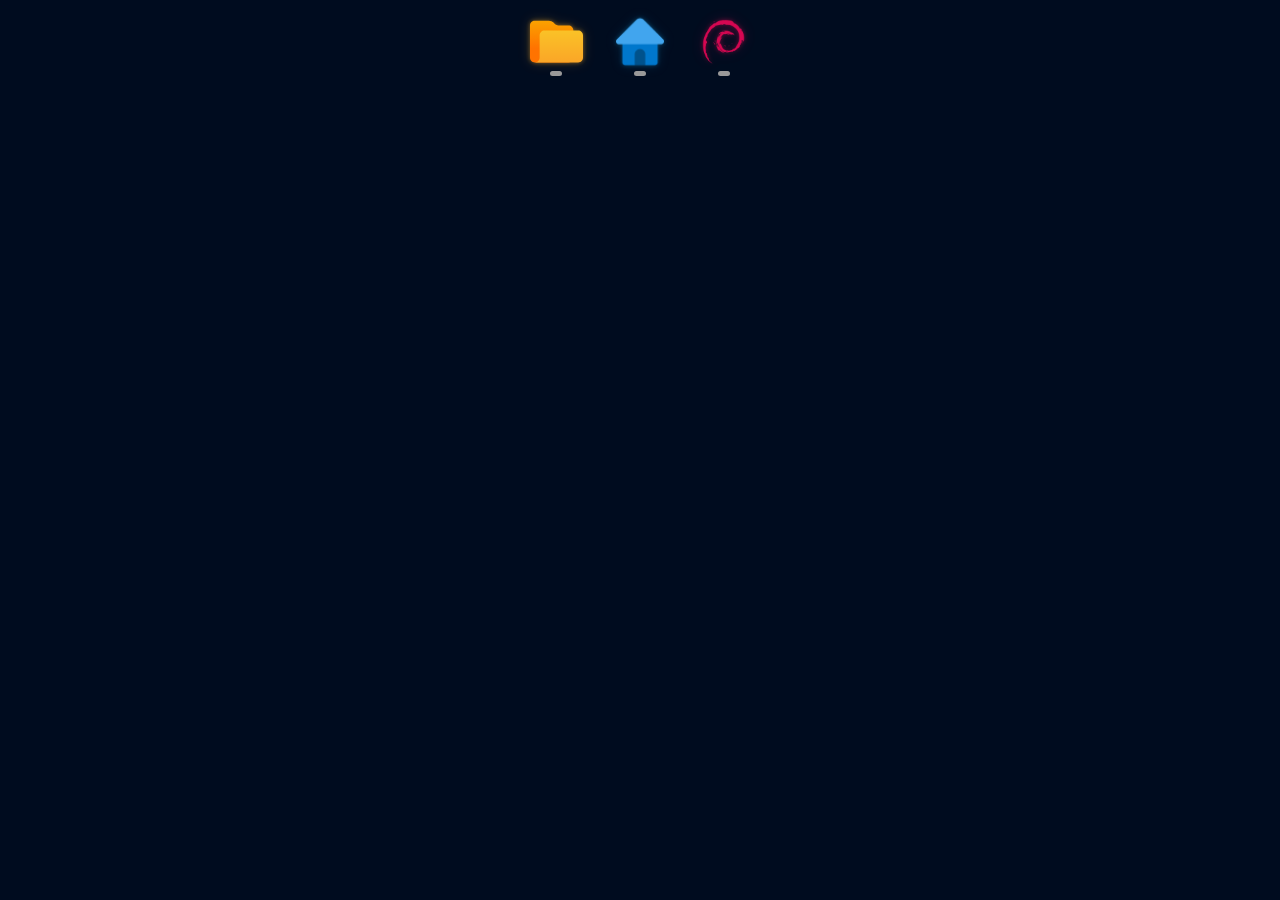
==== actual-inside.html @ 8923b077 "Update actual-inside.html" ====
<!DOCTYPE html>
<html lang="en">
<head>
  <link rel="icon" type="image/png" href="/favicon-96x96.png" sizes="96x96" />
  <link rel="icon" type="image/svg+xml" href="/favicon.svg" />
  <link rel="shortcut icon" href="/favicon.ico" />
  <link rel="apple-touch-icon" sizes="180x180" href="/apple-touch-icon.png" />
  <link rel="manifest" href="/site.webmanifest" />
  <meta charset="UTF-8" />
  <meta name="viewport" content="width=device-width, initial-scale=1.0" />
  <title>ehdude ~ Dashboard</title>
  <style>
    :root {
      --bg: #000c1f;
      --text: rgba(255, 255, 255, 0.85);
      --text-hover: #ffffff;
      --accent: #00d4ff;
      --dock-icon-size: 4.16em;
      --home-icon-size: 3.72em;
    }

    * {
      margin: 0;
      padding: 0;
      box-sizing: border-box;
    }

    html, body {
      height: 100%;
      background: var(--bg);
      overflow: hidden;
      font-family: "JetBrains Mono", "IBM Plex Mono", "SFMono-Regular", "Cascadia Mono", "Fira Code", monospace;
    }

    .stage {
      position: relative;
      width: 100vw;
      height: 100vh;
      background:
        linear-gradient(rgba(0, 12, 31, 0.2), rgba(0, 12, 31, 0.2)),
        url("blue-waves.webp") center center / cover no-repeat;
      display: flex;
      align-items: flex-start;
      justify-content: center;
      padding: 90px 24px 24px;
    }

    /* ══════════════════════════════════════════════════
       TOP BAR — all 3 icons in a centered row
    ══════════════════════════════════════════════════ */
    .top-bar {
      position: fixed;
      top: 8px;
      left: 0;
      right: 0;
      z-index: 1000;
      display: flex;
      align-items: center;
      justify-content: center;
      gap: 16px;
      pointer-events: none; /* let clicks pass through the bar itself */
    }

    /* every direct child of top-bar gets pointer-events back */
    .top-bar > * {
      pointer-events: auto;
    }

    /* ══════════════════════════════════════════════════
       SHARED DOCK BUTTON BASE
    ══════════════════════════════════════════════════ */
    .dock-btn {
      position: relative;
      display: flex;
      flex-direction: column;
      align-items: center;
      justify-content: center;
      width: 5.3em;
      height: 5.3em;
      border: none;
      cursor: pointer;
      border-radius: 0.4em;
      background: transparent;
      overflow: visible;
      font-size: 12.8px;
      padding: 0;
      flex-shrink: 0;
    }

    /* ══════════════════════════════════════════════════
       DOCK ICON BUTTONS — SVG replacements, one shared size
    ══════════════════════════════════════════════════ */
    .debian-shortcut {
      position: relative;
      display: flex;
      align-items: center;
      justify-content: center;
      width: 5.3em;
      height: 5.3em;
      border: none;
      cursor: pointer;
      padding: 0;
      border-radius: 0.4em;
      background: transparent;
      overflow: visible;
      font-size: 12.8px;
      flex-shrink: 0;
    }

    .dock-icon,
    .debian-stroke {
      width: var(--dock-icon-size);
      height: var(--dock-icon-size);
      display: block;
      object-fit: contain;
      pointer-events: none;
      user-select: none;
      transform: translateY(-0.02em);
    }

    .folder-icon {
      filter:
        drop-shadow(0 0 0.18em rgba(250, 172, 39, 0.45))
        drop-shadow(0 0 0.4em rgba(250, 172, 39, 0.2));
    }

    .home-icon {
      width: var(--home-icon-size);
      height: var(--home-icon-size);
      filter:
        drop-shadow(0 0 0.18em rgba(16, 122, 176, 0.45))
        drop-shadow(0 0 0.4em rgba(16, 122, 176, 0.2));
    }

    .debian-stroke {
      filter:
        drop-shadow(0 0 0.18em rgba(215, 10, 83, 0.45))
        drop-shadow(0 0 0.4em rgba(215, 10, 83, 0.2));
    }

    .folder-btn .active_line,
    .start-btn .active_line,
    .debian-active-line {
      position: absolute;
      bottom: 0;
      width: 0.9em;
      height: 0.4em;
      background-color: #999;
      border: none;
      border-radius: 1em;
      transition: all 0.15s linear;
    }

    .folder-btn:active .active_line,
    .folder-btn:focus .active_line {
      width: 2.3em;
      background-color: #fac227;
    }

    .start-btn:active .active_line,
    .start-btn:focus .active_line,
    .start-btn.menu-open .active_line {
      width: 2.3em;
      background-color: #107ab0;
    }

    .debian-shortcut:active .debian-active-line,
    .debian-shortcut:focus .debian-active-line {
      width: 2.3em;
      background-color: #d70a53;
    }

    .folder-btn:focus .dock-icon,
    .folder-btn:active .dock-icon,
    .start-btn:focus .dock-icon,
    .start-btn:active .dock-icon {
      animation: dock-icon-wow 1s forwards;
    }

    .debian-shortcut:focus .debian-stroke,
    .debian-shortcut:active .debian-stroke {
      animation: debian-wow 1s forwards;
    }

    @keyframes dock-icon-wow {
      20% { scale: 0.8; }
      30% { scale: 1; transform: translateY(-0.02em); }
      50% { transform: translateY(-6px); }
      65% { transform: translateY(4px); }
      80% { transform: translateY(-0.02em); }
      100% { scale: 1; }
    }

    @keyframes debian-wow {
      20% { scale: 0.8; }
      30% { scale: 1; transform: translateY(-0.02em); }
      50% { transform: translateY(-6px) rotate(-7deg); }
      65% { transform: translateY(4px) rotate(5deg); }
      80% { transform: translateY(-0.02em) rotate(0deg); }
      100% { scale: 1; }
    }

    /* ══════════════════════════════════════════════════
       START MENU POPUP
    ══════════════════════════════════════════════════ */
    .start-menu {
      width: min(680px, calc(100vw - 48px));
      height: min(820px, calc(100vh - 104px));
      background: #2b2b2b;
      border-radius: 0 0 16px 16px;
      box-shadow: 0 20px 60px rgba(0, 0, 0, 0.75), 0 0 0 1px rgba(255,255,255,0.06);
      border: none;
      overflow: hidden;
      display: flex;
      flex-direction: column;
      color: white;
      font-family: "Segoe UI", system-ui, sans-serif;
      z-index: 20;

      transform-origin: top center;
      transition:
        opacity 0.22s cubic-bezier(0.4, 0, 0.2, 1),
        transform 0.22s cubic-bezier(0.4, 0, 0.2, 1),
        visibility 0s linear 0s;
      opacity: 1;
      transform: scaleY(1) translateY(0);
      visibility: visible;
    }

    .start-menu.hidden {
      opacity: 0;
      transform: scaleY(0.96) translateY(-8px);
      visibility: hidden;
      transition:
        opacity 0.18s cubic-bezier(0.4, 0, 0.2, 1),
        transform 0.18s cubic-bezier(0.4, 0, 0.2, 1),
        visibility 0s linear 0.18s;
      pointer-events: none;
    }

    /* ─── Search bar ──────────────────────────────────────────────── */
    .search-bar {
      padding: 14px 24px;
      background: #2b2b2b;
      border-bottom: 1px solid rgba(255, 255, 255, 0.08);
      position: relative;
    }

    .search-bar-inner {
      position: relative;
      display: flex;
      align-items: center;
    }

    .search-icon {
      position: absolute;
      left: 16px;
      width: 22px;
      height: 22px;
      border-radius: 50%;
      background: #0067c0;
      display: flex;
      align-items: center;
      justify-content: center;
      z-index: 2;
      flex-shrink: 0;
      pointer-events: none;
    }

    .search-icon svg {
      width: 12px;
      height: 12px;
      fill: none;
      stroke: white;
      stroke-width: 2.2;
      stroke-linecap: round;
    }

    .search-bar input {
      width: 100%;
      padding: 11px 20px 11px 48px;
      border: 1px solid rgba(255,255,255,0.08);
      border-radius: 30px;
      background: rgba(255, 255, 255, 0.07);
      color: white;
      font-size: 14.5px;
      font-family: "Segoe UI", system-ui, sans-serif;
      transition: background 0.15s, border-color 0.15s;
    }

    .search-bar input::placeholder { color: rgba(255,255,255,0.45); }

    .search-bar input:focus {
      outline: none;
      background: rgba(255, 255, 255, 0.11);
      border-color: rgba(255,255,255,0.18);
    }

    /* ─── Content ─────────────────────────────────────────────────── */
    .content {
      flex: 1;
      padding: 24px 28px;
      overflow-y: auto;
      scrollbar-width: thin;
      scrollbar-color: rgba(255,255,255,0.15) transparent;
    }

    .content::-webkit-scrollbar { width: 4px; }
    .content::-webkit-scrollbar-track { background: transparent; }
    .content::-webkit-scrollbar-thumb { background: rgba(255,255,255,0.18); border-radius: 4px; }
    .content::-webkit-scrollbar-thumb:hover { background: rgba(255,255,255,0.28); }

    .pinned-header {
      display: flex;
      justify-content: space-between;
      align-items: center;
      margin-bottom: 18px;
      font-size: 14.5px;
      color: #e0e0e0;
    }

    .show-all { color: #0078d4; cursor: pointer; }

    .apps-grid {
      display: grid;
      grid-template-columns: repeat(6, 1fr);
      gap: 22px 16px;
    }

    .app-item {
      display: flex;
      flex-direction: column;
      align-items: center;
      gap: 8px;
      padding: 8px 6px;
      border-radius: 10px;
      cursor: pointer;
      transition: background 0.2s;
    }

    .app-item:hover,
    .app-item:focus-within {
      background: rgba(70, 80, 95, 0.3);
    }

    .app-icon {
      width: 56px;
      height: 56px;
      border-radius: 12px;
      display: flex;
      align-items: center;
      justify-content: center;
      font-size: 29px;
      box-shadow: 0 4px 12px rgba(0, 0, 0, 0.5);
    }

    .app-name {
      font-size: 13px;
      text-align: center;
      line-height: 1.3;
      color: #f0f0f0;
    }

    /* ─── Footer ──────────────────────────────────────────────────── */
    .footer {
      padding: 14px 24px;
      background: #222222;
      border-top: 1px solid rgba(255, 255, 255, 0.08);
      display: flex;
      align-items: center;
      gap: 16px;
    }

    .user {
      display: flex;
      align-items: center;
      gap: 12px;
      flex: 1;
      padding: 6px 8px;
      border-radius: 8px;
      cursor: pointer;
    }

    .user:hover { background: rgba(255, 255, 255, 0.1); }

    .user-avatar {
      width: 40px;
      height: 40px;
      background: #938a86;
      color: white;
      border-radius: 50%;
      display: flex;
      align-items: center;
      justify-content: center;
      font-size: 18px;
      font-weight: bold;
    }

    .power-btn {
      width: 44px;
      height: 44px;
      font-size: 24px;
      display: flex;
      align-items: center;
      justify-content: center;
      border-radius: 50%;
      cursor: pointer;
    }

    .power-btn:hover {
      background: rgba(244,208,198,0.1);
      color: #9c6454;
    }

    /* ══════════════════════════════════════════════════
       RESPONSIVE
    ══════════════════════════════════════════════════ */
    @media (max-width: 768px) {
      .stage {
        padding: 90px 14px 14px;
      }

      .top-bar {
        gap: 10px;
      }

      .start-menu {
        width: calc(100vw - 28px);
        height: calc(100vh - 90px);
      }

      .apps-grid {
        grid-template-columns: repeat(3, 1fr);
        gap: 18px 12px;
      }

      .content {
        padding: 20px 18px;
      }
    }

    /* very small screens — shrink icons slightly */
    @media (max-width: 380px) {
      .dock-btn,
      .debian-shortcut {
        font-size: 10.5px;
      }

      .top-bar {
        gap: 6px;
      }
    }
  </style>
</head>
<body>
  <main class="stage" aria-label="Dashboard navigation">

    <!-- ── TOP BAR: all 3 icons centered, evenly spaced ────────────── -->
    <div class="top-bar">

      <!-- Folder / File Explorer -->
      <button class="dock-btn folder-btn" type="button" aria-label="File Explorer">
        <img class="dock-icon folder-icon" src="folder-svgrepo-com.svg" alt="" aria-hidden="true" />
        <div class="active_line"></div>
      </button>

      <!-- Home / Start Menu toggle -->
      <button class="dock-btn start-btn" type="button" aria-label="Start Menu" id="startBtn" aria-expanded="false">
        <img class="dock-icon home-icon" src="home-icon.png" alt="" aria-hidden="true" />
        <div class="active_line"></div>
      </button>

      <!-- Debian -->
      <button class="debian-shortcut" type="button" aria-label="Debian">
        <img class="debian-stroke" src="debian-stroke.png" alt="" />
        <div class="debian-active-line"></div>
      </button>

    </div>

    <!-- ── POPUP (hidden by default, toggled by start-btn) ─────────── -->
    <div class="start-menu hidden" id="startMenu" aria-label="Floating start menu dashboard">
      <div class="search-bar">
        <div class="search-bar-inner">
          <div class="search-icon">
            <svg viewBox="0 0 14 14" xmlns="http://www.w3.org/2000/svg">
              <circle cx="5.5" cy="5.5" r="4"/>
              <line x1="8.5" y1="8.5" x2="12" y2="12"/>
            </svg>
          </div>
          <input type="text" placeholder="Search for wot?" />
        </div>
      </div>

      <div class="content">
        <div class="pinned-header">
          <strong>Pinned</strong>
          <span class="show-all">Show all apps →</span>
        </div>
        <div class="apps-grid" id="appsGrid"></div>
      </div>

      <div class="footer">
        <div class="user">
          <div class="user-avatar">🪳</div>
          <div>
            <strong>eh dude</strong><br />
            <small style="color:#bbb;">guns.lol/ehdude</small>
          </div>
        </div>
        <a style="text-decoration: none; color: inherit;" href="https://ping.ehdude.com">
          <div class="power-btn" aria-label="Power">🎔</div>
        </a>
      </div>
    </div>

  </main>

  <script>
    /* ── Apps grid ──────────────────────────────────────────────────── */
    const apps = [
      { name: "hotch potch", icon: "📜", color: "#2b579a", url: "https://mr-hotch-potch.vercel.app" },
      { name: "add to dictionary",       icon: "🔏", color: "#217346", url: "https://add-to-dictionary-sucktoes.vercel.app"  }
    ];

    const grid = document.getElementById("appsGrid");

    apps.forEach((app) => {
      const item = document.createElement("div");
      item.className = "app-item";
      item.style.cursor = "pointer";
      item.addEventListener("click", () => { window.location.href = app.url; });

      const icon = document.createElement("div");
      icon.className = "app-icon";
      icon.style.background = app.color;
      icon.textContent = app.icon;

      const name = document.createElement("div");
      name.className = "app-name";
      name.textContent = app.name;

      item.append(icon, name);
      grid.appendChild(item);
    });

    /* ── Start menu toggle ──────────────────────────────────────────── */
    const startBtn  = document.getElementById("startBtn");
    const startMenu = document.getElementById("startMenu");

    startBtn.addEventListener("click", () => {
      const isHidden = startMenu.classList.toggle("hidden");
      startBtn.classList.toggle("menu-open", !isHidden);
      startBtn.setAttribute("aria-expanded", String(!isHidden));
    });

    document.addEventListener("click", (e) => {
      if (!startMenu.contains(e.target) && !startBtn.contains(e.target)) {
        startMenu.classList.add("hidden");
        startBtn.classList.remove("menu-open");
        startBtn.setAttribute("aria-expanded", "false");
      }
    });

    document.addEventListener("keydown", (e) => {
      if (e.key === "Escape") {
        startMenu.classList.add("hidden");
        startBtn.classList.remove("menu-open");
        startBtn.setAttribute("aria-expanded", "false");
      }
    });
  </script>
</body>
</html>
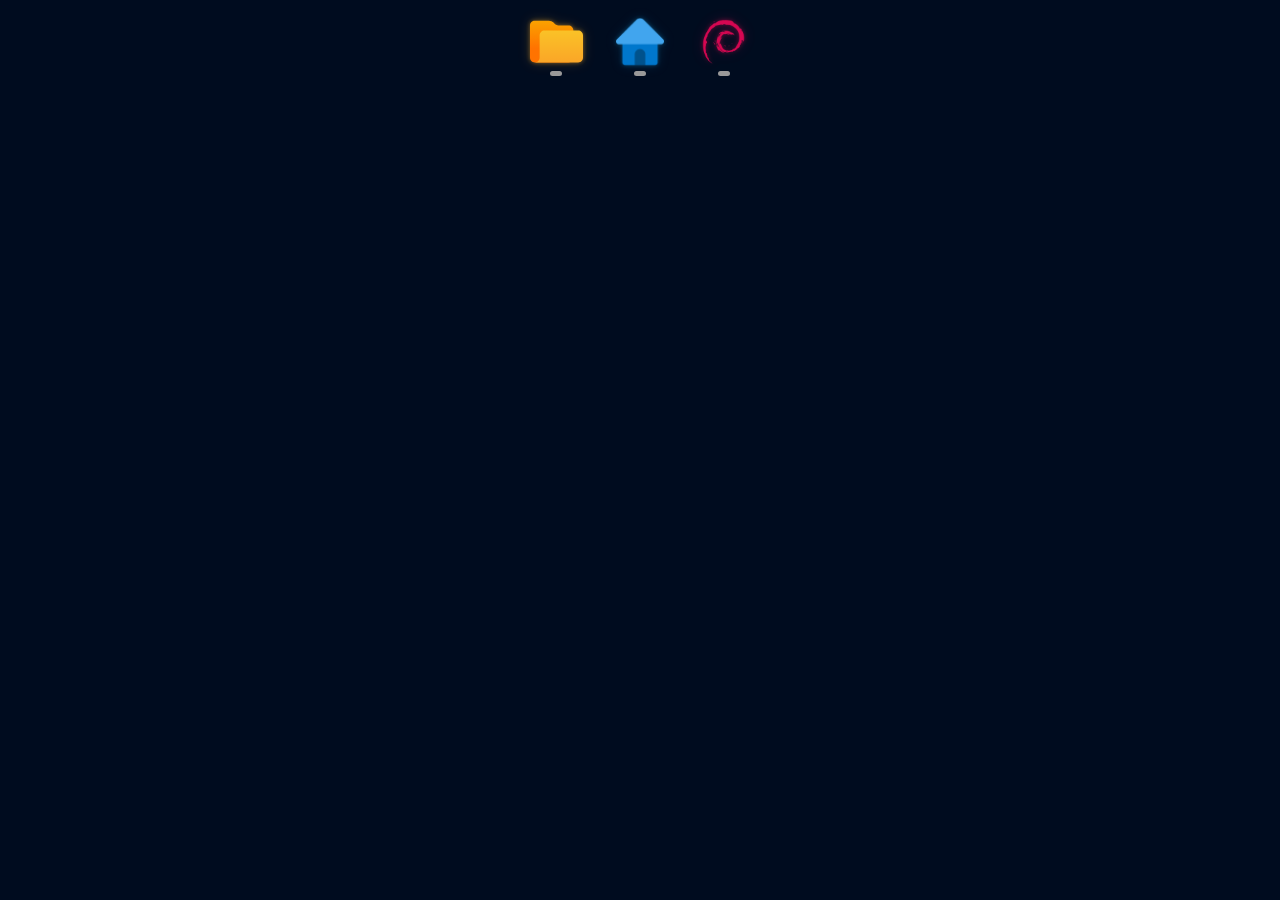
==== commit 4fd7e752: "svg" ====
--- a/actual-inside.html
+++ b/actual-inside.html
@@ -466,7 +466,7 @@
 
       <!-- Home / Start Menu toggle -->
       <button class="dock-btn start-btn" type="button" aria-label="Start Menu" id="startBtn" aria-expanded="false">
-        <img class="dock-icon home-icon" src="home-icon.png" alt="" aria-hidden="true" />
+        <img class="dock-icon home-icon" src="home-icon.svg" alt="" aria-hidden="true" />
         <div class="active_line"></div>
       </button>
 
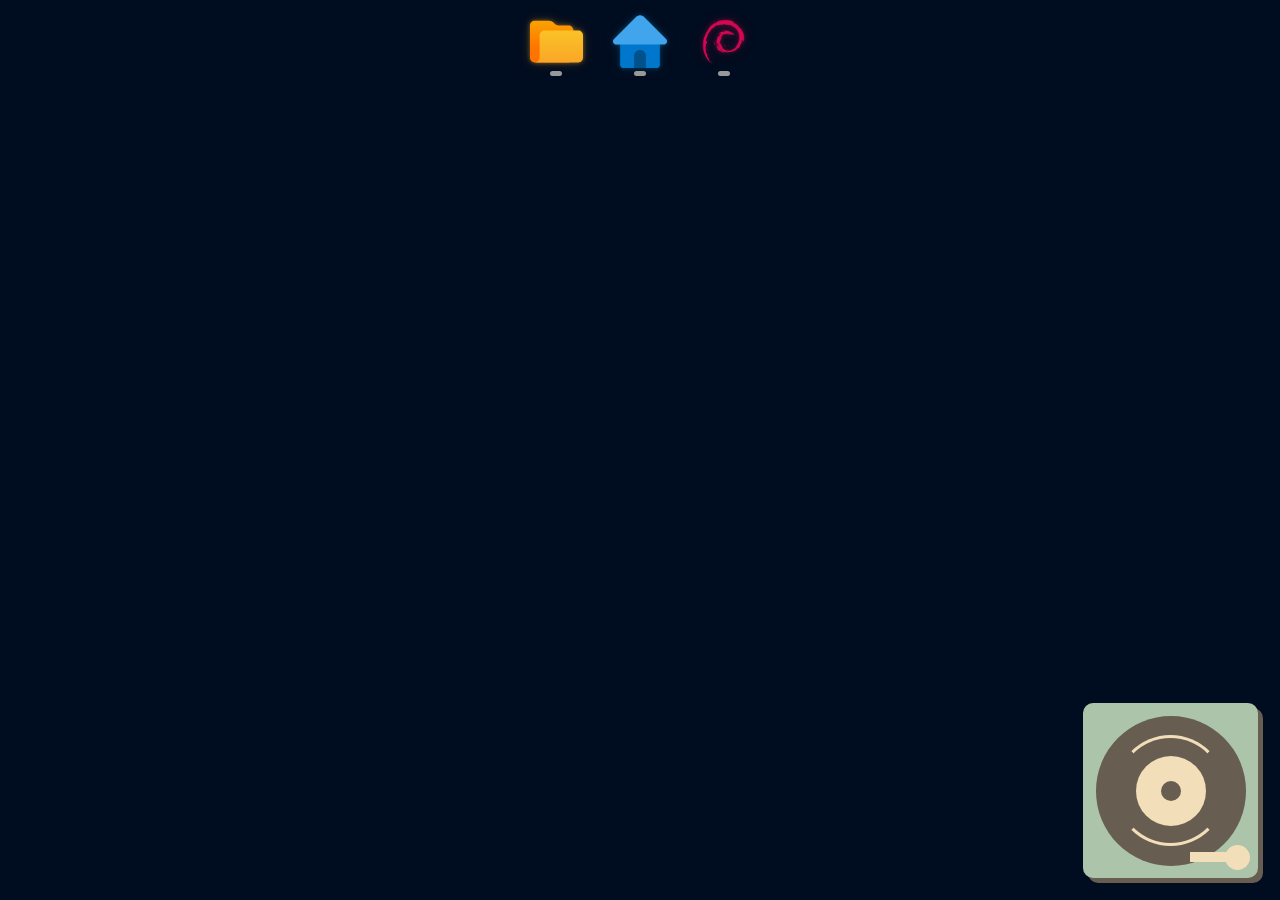
==== commit 9aac8576: "added last.fm widget" ====
--- a/actual-inside.html
+++ b/actual-inside.html
@@ -15,8 +15,6 @@
       --text: rgba(255, 255, 255, 0.85);
       --text-hover: #ffffff;
       --accent: #00d4ff;
-      --dock-icon-size: 4.16em;
-      --home-icon-size: 3.72em;
     }
 
     * {
@@ -109,8 +107,8 @@
 
     .dock-icon,
     .debian-stroke {
-      width: var(--dock-icon-size);
-      height: var(--dock-icon-size);
+      width: 4.16em;
+      height: 4.16em;
       display: block;
       object-fit: contain;
       pointer-events: none;
@@ -125,8 +123,6 @@
     }
 
     .home-icon {
-      width: var(--home-icon-size);
-      height: var(--home-icon-size);
       filter:
         drop-shadow(0 0 0.18em rgba(16, 122, 176, 0.45))
         drop-shadow(0 0 0.4em rgba(16, 122, 176, 0.2));
@@ -450,6 +446,593 @@
         gap: 6px;
       }
     }
+
+
+    /* ══════════════════════════════════════════════════
+       STANDALONE MUSIC PLAYER WIDGET — overlay only
+       Debian stays untouched; this is its own floating player.
+    ══════════════════════════════════════════════════ */
+    .music-launcher {
+      position: fixed;
+      right: 22px;
+      bottom: 22px;
+      z-index: 1200;
+      width: 175px;
+      height: 175px;
+      display: block;
+      padding: 0;
+      border: 0;
+      background: transparent;
+      cursor: pointer;
+      appearance: none;
+      -webkit-appearance: none;
+    }
+
+    .music-launcher:focus-visible {
+      outline: 2px solid rgba(255, 255, 255, 0.9);
+      outline-offset: 8px;
+      border-radius: 12px;
+    }
+
+    /* From Uiverse.io by TheAbieza */
+    .container {
+      width: 175px;
+      height: 175px;
+      background-color: #ABC4AA;
+      border-radius: 10px;
+      position: relative;
+      box-shadow: 5px 5px 0 0 #675D50;
+    }
+
+    .plate {
+      width: fit-content;
+    }
+
+    .plate .black,
+    .plate .white,
+    .plate .center,
+    .plate .border {
+      border-radius: 100%;
+    }
+
+    .container,
+    .plate .black,
+    .plate .white,
+    .plate .border {
+      display: flex;
+      align-items: center;
+      justify-content: center;
+    }
+
+    .plate .black {
+      width: 150px;
+      height: 150px;
+      background-color: #675D50;
+      animation: rotation 2s infinite linear;
+    }
+
+    @keyframes rotation {
+      from {
+        transform: rotate(0deg);
+      }
+
+      to {
+        transform: rotate(359deg);
+      }
+    }
+
+    .plate .white {
+      width: 70px;
+      height: 70px;
+      background-color: #F3DEBA;
+    }
+
+    .plate .center {
+      width: 20px;
+      height: 20px;
+      background-color: #675D50;
+    }
+
+    .plate .border {
+      width: 111px;
+      height: 111px;
+      border-top: 3px solid #F3DEBA;
+      border-bottom: 3px solid #F3DEBA;
+      border-left: 3px solid #675D50;
+      border-right: 3px solid #675D50;
+    }
+
+    .player {
+      display: flex;
+      align-items: center;
+      justify-content: center;
+      flex-direction: column;
+      width: fit-content;
+      position: absolute;
+      bottom: 0;
+      right: 0;
+      margin-bottom: 8px;
+      margin-right: 8px;
+      rotate: -45deg;
+      transform: rotate(-45deg);
+    }
+
+    .player .circ {
+      width: 25px;
+      height: 25px;
+      background-color: #F3DEBA;
+      border-radius: 100%;
+      z-index: 1;
+    }
+
+    .player .rect {
+      width: 10px;
+      height: 55px;
+      background-color: #F3DEBA;
+      position: absolute;
+      bottom: 0;
+      margin-bottom: 5px;
+    }
+
+    .music-widget {
+      position: fixed;
+      right: 22px;
+      bottom: 214px;
+      z-index: 1190;
+      width: min(400px, calc(100vw - 44px));
+      max-height: min(690px, calc(100vh - 238px));
+      display: flex;
+      flex-direction: column;
+      gap: 0;
+      padding: 0;
+      color: white;
+      background: rgba(2, 8, 20, 0.82);
+      border: 1px solid rgba(255, 255, 255, 0.13);
+      border-radius: 26px;
+      box-shadow:
+        0 0 0 1px rgba(0, 212, 255, 0.08) inset,
+        0 0 60px rgba(0, 212, 255, 0.06),
+        0 40px 100px rgba(0, 0, 0, 0.72),
+        0 2px 0 rgba(255,255,255,0.07) inset;
+      backdrop-filter: blur(28px) saturate(1.6);
+      -webkit-backdrop-filter: blur(28px) saturate(1.6);
+      opacity: 1;
+      transform: translateY(0) scale(1);
+      visibility: visible;
+      pointer-events: auto;
+      overflow: hidden;
+      transform-origin: bottom right;
+      transition:
+        opacity 0.22s cubic-bezier(0.0, 0, 0.2, 1),
+        transform 0.22s cubic-bezier(0.0, 0, 0.2, 1),
+        visibility 0s linear 0s;
+    }
+
+    .music-widget.hidden {
+      opacity: 0;
+      transform: translateY(14px) scale(0.97);
+      visibility: hidden;
+      pointer-events: none;
+      transition:
+        opacity 0.22s cubic-bezier(0.4, 0, 1, 1),
+        transform 0.22s cubic-bezier(0.4, 0, 1, 1),
+        visibility 0s linear 0.22s;
+    }
+
+    /* ── widget topline ── */
+    .music-widget-topline {
+      display: flex;
+      align-items: center;
+      justify-content: space-between;
+      gap: 12px;
+      padding: 14px 18px 12px;
+      border-bottom: 1px solid rgba(255, 255, 255, 0.06);
+      font-family: "JetBrains Mono", "IBM Plex Mono", "SFMono-Regular", monospace;
+    }
+
+    .music-widget-status {
+      display: inline-flex;
+      align-items: center;
+      gap: 7px;
+      min-width: 0;
+      font-size: 9.5px;
+      letter-spacing: 0.22em;
+      text-transform: uppercase;
+      color: rgba(255, 255, 255, 0.44);
+    }
+
+    .music-widget-status::before {
+      content: "";
+      flex-shrink: 0;
+      width: 6px;
+      height: 6px;
+      border-radius: 50%;
+      background: #00d4ff;
+      box-shadow: 0 0 8px #00d4ff, 0 0 20px rgba(0, 212, 255, 0.5);
+      animation: pulse-dot 2.4s ease-in-out infinite;
+    }
+
+    @keyframes pulse-dot {
+      0%, 100% { opacity: 1; }
+      50% { opacity: 0.4; }
+    }
+
+    .music-close {
+      width: 28px;
+      height: 28px;
+      display: inline-flex;
+      align-items: center;
+      justify-content: center;
+      border: 1px solid rgba(255, 255, 255, 0.14);
+      border-radius: 50%;
+      background: rgba(255, 255, 255, 0.04);
+      color: rgba(255, 255, 255, 0.5);
+      cursor: pointer;
+      font-size: 15px;
+      line-height: 1;
+      transition: all 0.18s ease;
+    }
+
+    .music-close:hover,
+    .music-close:focus-visible {
+      outline: none;
+      color: white;
+      border-color: rgba(255, 255, 255, 0.38);
+      background: rgba(255, 255, 255, 0.09);
+      transform: rotate(90deg);
+    }
+
+    .music-widget-inner {
+      display: flex;
+      flex-direction: column;
+      gap: 0;
+      overflow: hidden;
+    }
+
+    /* ── artwork strip (replaces jewel-case square) ── */
+    .jewel-case {
+      position: relative;
+      width: 100%;
+      aspect-ratio: 16 / 7;
+      border-radius: 0;
+      background:
+        linear-gradient(160deg, rgba(0,212,255,0.07) 0%, transparent 50%),
+        rgba(255,255,255,0.018);
+      overflow: hidden;
+      isolation: isolate;
+      border-bottom: 1px solid rgba(255,255,255,0.06);
+    }
+
+    /* scanline texture */
+    .jewel-case::before {
+      content: "";
+      position: absolute;
+      inset: 0;
+      background: repeating-linear-gradient(
+        0deg,
+        transparent,
+        transparent 3px,
+        rgba(0,0,0,0.18) 3px,
+        rgba(0,0,0,0.18) 4px
+      );
+      z-index: 4;
+      pointer-events: none;
+      mix-blend-mode: multiply;
+    }
+
+    /* top-left corner light */
+    .jewel-case::after {
+      content: "";
+      position: absolute;
+      inset: 0;
+      background: radial-gradient(ellipse at 18% 30%, rgba(0,212,255,0.14) 0%, transparent 60%);
+      z-index: 3;
+      pointer-events: none;
+    }
+
+    /* hide the unused corner decorations */
+    .jewel-corner { display: none; }
+    .jewel-spine { display: none; }
+
+    .disc {
+      position: absolute;
+      inset: 0;
+      display: block;
+      border-radius: 0;
+      background:
+        url("tumblr_eeae2e78c97e32719dae4d19aaed63bf_1280.jpg") center / cover no-repeat,
+        linear-gradient(135deg, #0a1628 0%, #000c1f 100%);
+      border: none;
+      box-shadow: none;
+      z-index: 1;
+    }
+
+    /* dark overlay for readability */
+    .disc::before {
+      content: "";
+      position: absolute;
+      inset: 0;
+      border-radius: 0;
+      background: linear-gradient(
+        to bottom,
+        rgba(0,0,0,0.15) 0%,
+        rgba(0,0,0,0.45) 100%
+      );
+      border: none;
+      box-shadow: none;
+    }
+
+    /* iridescent sheen */
+    .disc::after {
+      content: "";
+      position: absolute;
+      inset: 0;
+      border-radius: 0;
+      background:
+        linear-gradient(108deg, transparent 0 40%, rgba(0,212,255,0.12) 50%, transparent 60%);
+      mix-blend-mode: screen;
+      opacity: 0.8;
+      pointer-events: none;
+    }
+
+    /* ── now playing section ── */
+    .music-meta {
+      display: grid;
+      gap: 0;
+      padding: 18px 18px 0;
+      font-family: "JetBrains Mono", "IBM Plex Mono", "SFMono-Regular", monospace;
+    }
+
+    .music-meta-kicker {
+      font-size: 9px;
+      letter-spacing: 0.28em;
+      text-transform: uppercase;
+      color: #00d4ff;
+      margin-bottom: 6px;
+      opacity: 0.82;
+    }
+
+    .music-track {
+      font-size: clamp(20px, 5vw, 28px);
+      line-height: 1.02;
+      font-weight: 800;
+      color: rgba(255, 255, 255, 0.97);
+      letter-spacing: -0.04em;
+      text-wrap: balance;
+      margin-bottom: 5px;
+    }
+
+    .music-artist {
+      font-size: 11.5px;
+      color: rgba(255, 255, 255, 0.42);
+      letter-spacing: 0.04em;
+      margin-bottom: 18px;
+    }
+
+    /* ── progress bar ── */
+    .music-progress {
+      display: flex;
+      align-items: center;
+      gap: 10px;
+      padding: 0 18px 18px;
+      color: rgba(255, 255, 255, 0.36);
+      font-family: "JetBrains Mono", "IBM Plex Mono", "SFMono-Regular", monospace;
+      font-size: 9.5px;
+      letter-spacing: 0.04em;
+    }
+
+    .music-progress-track {
+      flex: 1;
+      height: 3px;
+      background: rgba(255, 255, 255, 0.08);
+      border-radius: 10px;
+      position: relative;
+      cursor: pointer;
+    }
+
+    .music-progress-fill {
+      position: absolute;
+      left: 0;
+      top: 0;
+      bottom: 0;
+      width: 44%;
+      background: linear-gradient(90deg, rgba(0, 212, 255, 0.8), rgba(255,255,255,0.9));
+      border-radius: 10px;
+      box-shadow: 0 0 10px rgba(0, 212, 255, 0.5);
+    }
+
+    .music-progress-thumb {
+      position: absolute;
+      right: -1px;
+      top: 50%;
+      transform: translateY(-50%);
+      width: 10px;
+      height: 10px;
+      border-radius: 50%;
+      background: white;
+      box-shadow: 0 0 0 2px rgba(0,212,255,0.5), 0 0 12px rgba(0,212,255,0.4);
+    }
+
+    /* ── controls ── */
+    .music-controls {
+      display: flex;
+      align-items: center;
+      justify-content: center;
+      gap: 8px;
+      padding: 2px 18px 20px;
+    }
+
+    .music-control {
+      width: 38px;
+      height: 38px;
+      display: inline-flex;
+      align-items: center;
+      justify-content: center;
+      border: 1px solid rgba(255, 255, 255, 0.1);
+      border-radius: 50%;
+      background: rgba(255, 255, 255, 0.04);
+      color: rgba(255, 255, 255, 0.56);
+      cursor: pointer;
+      transition: all 0.18s ease;
+      flex-shrink: 0;
+    }
+
+    .music-control:hover {
+      border-color: rgba(255, 255, 255, 0.26);
+      background: rgba(255, 255, 255, 0.08);
+      color: rgba(255,255,255,0.9);
+    }
+
+    /* SVG icons inside controls */
+    .music-control svg {
+      width: 14px;
+      height: 14px;
+      fill: currentColor;
+    }
+
+    .music-control.play {
+      width: 52px;
+      height: 52px;
+      border: 1.5px solid rgba(0, 212, 255, 0.6);
+      background: rgba(0, 212, 255, 0.08);
+      color: rgba(0, 212, 255, 0.95);
+      box-shadow: 0 0 20px rgba(0, 212, 255, 0.12), inset 0 0 12px rgba(0,212,255,0.06);
+    }
+
+    .music-control.play:hover {
+      background: rgba(0, 212, 255, 0.15);
+      border-color: rgba(0, 212, 255, 0.9);
+      box-shadow: 0 0 28px rgba(0, 212, 255, 0.28);
+    }
+
+    .music-control.play svg {
+      width: 18px;
+      height: 18px;
+      transform: translateX(1px);
+    }
+
+    .music-control.shuffle,
+    .music-control.repeat {
+      width: 30px;
+      height: 30px;
+      border-color: transparent;
+      background: transparent;
+    }
+
+    .music-control.shuffle svg,
+    .music-control.repeat svg {
+      width: 12px;
+      height: 12px;
+    }
+
+    /* ── recent tracks ── */
+    .music-recent {
+      display: grid;
+      gap: 0;
+      border-top: 1px solid rgba(255, 255, 255, 0.06);
+      font-family: "JetBrains Mono", "IBM Plex Mono", "SFMono-Regular", monospace;
+    }
+
+    .music-recent-header {
+      padding: 12px 18px 8px;
+      font-size: 8.5px;
+      letter-spacing: 0.24em;
+      text-transform: uppercase;
+      color: rgba(255, 255, 255, 0.24);
+    }
+
+    .music-recent-row {
+      display: grid;
+      grid-template-columns: 28px 1fr auto;
+      align-items: center;
+      gap: 10px;
+      padding: 10px 18px;
+      border-top: 1px solid rgba(255, 255, 255, 0.04);
+      color: rgba(255, 255, 255, 0.56);
+      font-size: 11px;
+      transition: background 0.15s ease;
+    }
+
+    .music-recent-row:hover {
+      background: rgba(255, 255, 255, 0.03);
+      color: rgba(255, 255, 255, 0.82);
+    }
+
+    .music-recent-row:first-child {
+      border-top-color: transparent;
+    }
+
+    .music-recent-num {
+      font-size: 9px;
+      color: rgba(255,255,255,0.22);
+      text-align: right;
+      letter-spacing: 0.04em;
+    }
+
+    .music-recent-row:hover .music-recent-num {
+      color: #00d4ff;
+    }
+
+    .music-recent-title {
+      min-width: 0;
+      overflow: hidden;
+      text-overflow: ellipsis;
+      white-space: nowrap;
+    }
+
+    .music-recent-time {
+      color: rgba(255, 255, 255, 0.24);
+      font-size: 9.5px;
+    }
+
+    .music-widget-frame {
+      display: none;
+      width: 100%;
+      flex: 1;
+      min-height: 480px;
+      border: 0;
+      border-radius: 0 0 24px 24px;
+      background: transparent;
+    }
+
+    /* when a real URL is set: hide the placeholder inner and show the iframe */
+    .music-widget.has-frame .music-widget-inner {
+      display: none;
+    }
+
+    .music-widget.has-frame .music-widget-frame {
+      display: block;
+    }
+
+    /* subtle artwork shimmer when widget is open */
+    @media (prefers-reduced-motion: no-preference) {
+      .music-widget:not(.hidden) .music-progress-fill {
+        animation: progress-glow 3s ease-in-out infinite;
+      }
+
+      @keyframes progress-glow {
+        0%, 100% { box-shadow: 0 0 8px rgba(0, 212, 255, 0.4); }
+        50% { box-shadow: 0 0 18px rgba(0, 212, 255, 0.8); }
+      }
+    }
+
+    @media (max-width: 560px) {
+      .music-launcher {
+        right: 12px;
+        bottom: 12px;
+        width: 175px;
+        height: 175px;
+      }
+
+      .music-widget {
+        right: 12px;
+        bottom: 204px;
+        width: calc(100vw - 24px);
+        max-height: calc(100vh - 228px);
+        border-radius: 22px;
+      }
+    }
+
   </style>
 </head>
 <body>
@@ -466,7 +1049,7 @@
 
       <!-- Home / Start Menu toggle -->
       <button class="dock-btn start-btn" type="button" aria-label="Start Menu" id="startBtn" aria-expanded="false">
-        <img class="dock-icon home-icon" src="home-icon.svg" alt="" aria-hidden="true" />
+        <img class="dock-icon home-icon" src="home-icon.png" alt="" aria-hidden="true" />
         <div class="active_line"></div>
       </button>
 
@@ -514,6 +1097,112 @@
       </div>
     </div>
 
+
+    <!-- ── Standalone music player widget: overlay-only, dashboard untouched ── -->
+    <button class="music-launcher" type="button" id="musicTrigger" aria-label="Open music player" aria-expanded="false" aria-controls="musicWidget">
+      <!-- From Uiverse.io by TheAbieza -->
+      <div class="container" aria-hidden="true">
+        <div class="plate">
+          <div class="black">
+            <div class="border">
+              <div class="white">
+                <div class="center"></div>
+              </div>
+            </div>
+          </div>
+        </div>
+
+        <div class="player">
+          <div class="rect"></div>
+          <div class="circ"></div>
+        </div>
+      </div>
+    </button>
+
+    <aside class="music-widget hidden" id="musicWidget" aria-label="Standalone music player widget">
+      <div class="music-widget-topline">
+        <div class="music-widget-status">player standby</div>
+        <button class="music-close" type="button" id="musicClose" aria-label="Close music player">×</button>
+      </div>
+
+      <div class="music-widget-inner">
+        <!-- artwork strip -->
+        <div class="jewel-case" aria-hidden="true">
+          <div class="disc"></div>
+          <div class="jewel-corner tl"></div>
+          <div class="jewel-corner tr"></div>
+          <div class="jewel-corner bl"></div>
+          <div class="jewel-corner br"></div>
+          <div class="jewel-spine"></div>
+        </div>
+
+        <!-- track info -->
+        <div class="music-meta">
+          <div class="music-meta-kicker">now playing</div>
+          <div class="music-track">No track loaded</div>
+          <div class="music-artist">Last.fm widget can plug in here later.</div>
+        </div>
+
+        <!-- progress -->
+        <div class="music-progress" aria-hidden="true">
+          <span>0:00</span>
+          <div class="music-progress-track">
+            <div class="music-progress-fill">
+              <div class="music-progress-thumb"></div>
+            </div>
+          </div>
+          <span>0:00</span>
+        </div>
+
+        <!-- controls -->
+        <div class="music-controls" aria-hidden="true">
+          <!-- shuffle -->
+          <button class="music-control shuffle" title="Shuffle">
+            <svg viewBox="0 0 24 24" xmlns="http://www.w3.org/2000/svg"><path d="M16 3h5v5l-1.8-1.8-4.5 4.5-1.4-1.4 4.5-4.5L16 3zm-9.3 12.7l-1.4-1.4 4.5-4.5 1.4 1.4-4.5 4.5zM16 21l1.8-1.8-4.5-4.5 1.4-1.4 4.5 4.5L21 21h-5zm-13-2v-5l1.8 1.8 4.5-4.5 1.4 1.4-4.5 4.5L8 19H3z"/></svg>
+          </button>
+          <!-- prev -->
+          <button class="music-control prev" title="Previous">
+            <svg viewBox="0 0 24 24" xmlns="http://www.w3.org/2000/svg"><path d="M6 6h2v12H6V6zm3.5 6l8.5 6V6L9.5 12z"/></svg>
+          </button>
+          <!-- play -->
+          <button class="music-control play" title="Play / Pause">
+            <svg viewBox="0 0 24 24" xmlns="http://www.w3.org/2000/svg"><path d="M8 5v14l11-7z"/></svg>
+          </button>
+          <!-- next -->
+          <button class="music-control next" title="Next">
+            <svg viewBox="0 0 24 24" xmlns="http://www.w3.org/2000/svg"><path d="M6 18l8.5-6L6 6v12zm2-8.14L11.03 12 8 14.14V9.86zM16 6h2v12h-2V6z"/></svg>
+          </button>
+          <!-- repeat -->
+          <button class="music-control repeat" title="Repeat">
+            <svg viewBox="0 0 24 24" xmlns="http://www.w3.org/2000/svg"><path d="M7 7h10v3l4-4-4-4v3H5v6h2V7zm10 10H7v-3l-4 4 4 4v-3h12v-6h-2v4z"/></svg>
+          </button>
+        </div>
+
+        <!-- recent tracks -->
+        <div class="music-recent" aria-label="Recent tracks placeholder">
+          <div class="music-recent-header">recent</div>
+          <div class="music-recent-row">
+            <span class="music-recent-num">1</span>
+            <span class="music-recent-title">recent track slot</span>
+            <span class="music-recent-time">--:--</span>
+          </div>
+          <div class="music-recent-row">
+            <span class="music-recent-num">2</span>
+            <span class="music-recent-title">recent track slot</span>
+            <span class="music-recent-time">--:--</span>
+          </div>
+          <div class="music-recent-row">
+            <span class="music-recent-num">3</span>
+            <span class="music-recent-title">recent track slot</span>
+            <span class="music-recent-time">--:--</span>
+          </div>
+        </div>
+      </div>
+
+      <iframe class="music-widget-frame" id="musicWidgetFrame" title="Last.fm widget" loading="lazy"></iframe>
+    </aside>
+
+
   </main>
 
   <script>
@@ -569,6 +1258,57 @@
         startBtn.setAttribute("aria-expanded", "false");
       }
     });
+
+
+    /* ── Standalone music player overlay ────────────────────────────── */
+
+    // ▼ PASTE YOUR VERCEL URL HERE after deploying lastfm-vercel-widget ▼
+    // e.g.  const LASTFM_WIDGET_URL = "https://my-lastfm-widget.vercel.app";
+    const LASTFM_WIDGET_URL = "https://lastfm-vercel-widget-deploy.vercel.app/";
+    // ▲ ─────────────────────────────────────────────────────────────── ▲
+
+    const musicTrigger = document.getElementById("musicTrigger");
+    const musicWidget  = document.getElementById("musicWidget");
+    const musicClose   = document.getElementById("musicClose");
+    const musicWidgetFrame  = document.getElementById("musicWidgetFrame");
+    const musicStatus  = musicWidget.querySelector(".music-widget-status");
+
+    if (LASTFM_WIDGET_URL && musicWidgetFrame) {
+      musicWidgetFrame.src = LASTFM_WIDGET_URL;
+      musicWidget.classList.add("has-frame");
+      if (musicStatus) musicStatus.textContent = "live · last.fm";
+    }
+
+    function setMusicWidget(open) {
+      musicWidget.classList.toggle("hidden", !open);
+      musicTrigger.classList.toggle("is-open", open);
+      musicTrigger.setAttribute("aria-expanded", String(open));
+    }
+
+    musicTrigger.addEventListener("click", (event) => {
+      event.stopPropagation();
+      setMusicWidget(musicWidget.classList.contains("hidden"));
+    });
+
+    musicClose.addEventListener("click", (event) => {
+      event.stopPropagation();
+      setMusicWidget(false);
+      musicTrigger.focus();
+    });
+
+    musicWidget.addEventListener("click", (event) => {
+      event.stopPropagation();
+    });
+
+    document.addEventListener("click", () => {
+      setMusicWidget(false);
+    });
+
+    document.addEventListener("keydown", (event) => {
+      if (event.key === "Escape") {
+        setMusicWidget(false);
+      }
+    });
   </script>
 </body>
 </html>
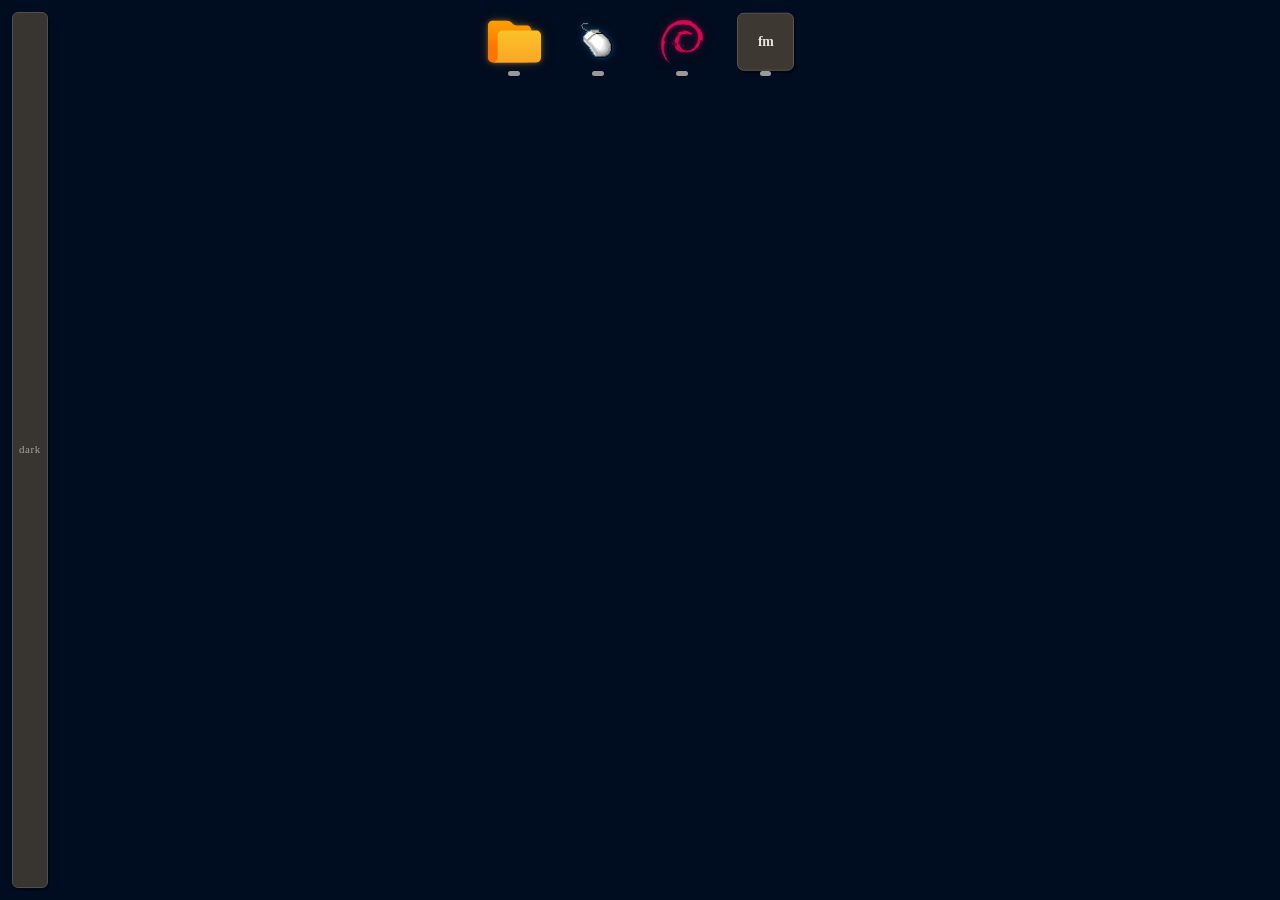
==== commit 1188dfb3: "ahem ahem" ====
--- a/actual-inside.html
+++ b/actual-inside.html
@@ -1,5 +1,5 @@
 <!DOCTYPE html>
-<html lang="en">
+<html lang="en" data-theme="dark">
 <head>
   <link rel="icon" type="image/png" href="/favicon-96x96.png" sizes="96x96" />
   <link rel="icon" type="image/svg+xml" href="/favicon.svg" />
@@ -7,1065 +7,51 @@
   <link rel="apple-touch-icon" sizes="180x180" href="/apple-touch-icon.png" />
   <link rel="manifest" href="/site.webmanifest" />
   <meta charset="UTF-8" />
-  <meta name="viewport" content="width=device-width, initial-scale=1.0" />
+  <meta name="viewport" content="width=device-width, initial-scale=1, viewport-fit=cover" />
   <title>ehdude ~ Dashboard</title>
-  <style>
-    :root {
-      --bg: #000c1f;
-      --text: rgba(255, 255, 255, 0.85);
-      --text-hover: #ffffff;
-      --accent: #00d4ff;
-    }
-
-    * {
-      margin: 0;
-      padding: 0;
-      box-sizing: border-box;
-    }
-
-    html, body {
-      height: 100%;
-      background: var(--bg);
-      overflow: hidden;
-      font-family: "JetBrains Mono", "IBM Plex Mono", "SFMono-Regular", "Cascadia Mono", "Fira Code", monospace;
-    }
-
-    .stage {
-      position: relative;
-      width: 100vw;
-      height: 100vh;
-      background:
-        linear-gradient(rgba(0, 12, 31, 0.2), rgba(0, 12, 31, 0.2)),
-        url("blue-waves.webp") center center / cover no-repeat;
-      display: flex;
-      align-items: flex-start;
-      justify-content: center;
-      padding: 90px 24px 24px;
-    }
-
-    /* ══════════════════════════════════════════════════
-       TOP BAR — all 3 icons in a centered row
-    ══════════════════════════════════════════════════ */
-    .top-bar {
-      position: fixed;
-      top: 8px;
-      left: 0;
-      right: 0;
-      z-index: 1000;
-      display: flex;
-      align-items: center;
-      justify-content: center;
-      gap: 16px;
-      pointer-events: none; /* let clicks pass through the bar itself */
-    }
-
-    /* every direct child of top-bar gets pointer-events back */
-    .top-bar > * {
-      pointer-events: auto;
-    }
-
-    /* ══════════════════════════════════════════════════
-       SHARED DOCK BUTTON BASE
-    ══════════════════════════════════════════════════ */
-    .dock-btn {
-      position: relative;
-      display: flex;
-      flex-direction: column;
-      align-items: center;
-      justify-content: center;
-      width: 5.3em;
-      height: 5.3em;
-      border: none;
-      cursor: pointer;
-      border-radius: 0.4em;
-      background: transparent;
-      overflow: visible;
-      font-size: 12.8px;
-      padding: 0;
-      flex-shrink: 0;
-    }
-
-    /* ══════════════════════════════════════════════════
-       DOCK ICON BUTTONS — SVG replacements, one shared size
-    ══════════════════════════════════════════════════ */
-    .debian-shortcut {
-      position: relative;
-      display: flex;
-      align-items: center;
-      justify-content: center;
-      width: 5.3em;
-      height: 5.3em;
-      border: none;
-      cursor: pointer;
-      padding: 0;
-      border-radius: 0.4em;
-      background: transparent;
-      overflow: visible;
-      font-size: 12.8px;
-      flex-shrink: 0;
-    }
-
-    .dock-icon,
-    .debian-stroke {
-      width: 4.16em;
-      height: 4.16em;
-      display: block;
-      object-fit: contain;
-      pointer-events: none;
-      user-select: none;
-      transform: translateY(-0.02em);
-    }
-
-    .folder-icon {
-      filter:
-        drop-shadow(0 0 0.18em rgba(250, 172, 39, 0.45))
-        drop-shadow(0 0 0.4em rgba(250, 172, 39, 0.2));
-    }
-
-    .home-icon {
-      filter:
-        drop-shadow(0 0 0.18em rgba(16, 122, 176, 0.45))
-        drop-shadow(0 0 0.4em rgba(16, 122, 176, 0.2));
-    }
-
-    .debian-stroke {
-      filter:
-        drop-shadow(0 0 0.18em rgba(215, 10, 83, 0.45))
-        drop-shadow(0 0 0.4em rgba(215, 10, 83, 0.2));
-    }
-
-    .folder-btn .active_line,
-    .start-btn .active_line,
-    .debian-active-line {
-      position: absolute;
-      bottom: 0;
-      width: 0.9em;
-      height: 0.4em;
-      background-color: #999;
-      border: none;
-      border-radius: 1em;
-      transition: all 0.15s linear;
-    }
-
-    .folder-btn:active .active_line,
-    .folder-btn:focus .active_line {
-      width: 2.3em;
-      background-color: #fac227;
-    }
-
-    .start-btn:active .active_line,
-    .start-btn:focus .active_line,
-    .start-btn.menu-open .active_line {
-      width: 2.3em;
-      background-color: #107ab0;
-    }
-
-    .debian-shortcut:active .debian-active-line,
-    .debian-shortcut:focus .debian-active-line {
-      width: 2.3em;
-      background-color: #d70a53;
-    }
-
-    .folder-btn:focus .dock-icon,
-    .folder-btn:active .dock-icon,
-    .start-btn:focus .dock-icon,
-    .start-btn:active .dock-icon {
-      animation: dock-icon-wow 1s forwards;
-    }
-
-    .debian-shortcut:focus .debian-stroke,
-    .debian-shortcut:active .debian-stroke {
-      animation: debian-wow 1s forwards;
-    }
-
-    @keyframes dock-icon-wow {
-      20% { scale: 0.8; }
-      30% { scale: 1; transform: translateY(-0.02em); }
-      50% { transform: translateY(-6px); }
-      65% { transform: translateY(4px); }
-      80% { transform: translateY(-0.02em); }
-      100% { scale: 1; }
-    }
-
-    @keyframes debian-wow {
-      20% { scale: 0.8; }
-      30% { scale: 1; transform: translateY(-0.02em); }
-      50% { transform: translateY(-6px) rotate(-7deg); }
-      65% { transform: translateY(4px) rotate(5deg); }
-      80% { transform: translateY(-0.02em) rotate(0deg); }
-      100% { scale: 1; }
-    }
-
-    /* ══════════════════════════════════════════════════
-       START MENU POPUP
-    ══════════════════════════════════════════════════ */
-    .start-menu {
-      width: min(680px, calc(100vw - 48px));
-      height: min(820px, calc(100vh - 104px));
-      background: #2b2b2b;
-      border-radius: 0 0 16px 16px;
-      box-shadow: 0 20px 60px rgba(0, 0, 0, 0.75), 0 0 0 1px rgba(255,255,255,0.06);
-      border: none;
-      overflow: hidden;
-      display: flex;
-      flex-direction: column;
-      color: white;
-      font-family: "Segoe UI", system-ui, sans-serif;
-      z-index: 20;
-
-      transform-origin: top center;
-      transition:
-        opacity 0.22s cubic-bezier(0.4, 0, 0.2, 1),
-        transform 0.22s cubic-bezier(0.4, 0, 0.2, 1),
-        visibility 0s linear 0s;
-      opacity: 1;
-      transform: scaleY(1) translateY(0);
-      visibility: visible;
-    }
-
-    .start-menu.hidden {
-      opacity: 0;
-      transform: scaleY(0.96) translateY(-8px);
-      visibility: hidden;
-      transition:
-        opacity 0.18s cubic-bezier(0.4, 0, 0.2, 1),
-        transform 0.18s cubic-bezier(0.4, 0, 0.2, 1),
-        visibility 0s linear 0.18s;
-      pointer-events: none;
-    }
-
-    /* ─── Search bar ──────────────────────────────────────────────── */
-    .search-bar {
-      padding: 14px 24px;
-      background: #2b2b2b;
-      border-bottom: 1px solid rgba(255, 255, 255, 0.08);
-      position: relative;
-    }
-
-    .search-bar-inner {
-      position: relative;
-      display: flex;
-      align-items: center;
-    }
-
-    .search-icon {
-      position: absolute;
-      left: 16px;
-      width: 22px;
-      height: 22px;
-      border-radius: 50%;
-      background: #0067c0;
-      display: flex;
-      align-items: center;
-      justify-content: center;
-      z-index: 2;
-      flex-shrink: 0;
-      pointer-events: none;
-    }
-
-    .search-icon svg {
-      width: 12px;
-      height: 12px;
-      fill: none;
-      stroke: white;
-      stroke-width: 2.2;
-      stroke-linecap: round;
-    }
-
-    .search-bar input {
-      width: 100%;
-      padding: 11px 20px 11px 48px;
-      border: 1px solid rgba(255,255,255,0.08);
-      border-radius: 30px;
-      background: rgba(255, 255, 255, 0.07);
-      color: white;
-      font-size: 14.5px;
-      font-family: "Segoe UI", system-ui, sans-serif;
-      transition: background 0.15s, border-color 0.15s;
-    }
-
-    .search-bar input::placeholder { color: rgba(255,255,255,0.45); }
-
-    .search-bar input:focus {
-      outline: none;
-      background: rgba(255, 255, 255, 0.11);
-      border-color: rgba(255,255,255,0.18);
-    }
-
-    /* ─── Content ─────────────────────────────────────────────────── */
-    .content {
-      flex: 1;
-      padding: 24px 28px;
-      overflow-y: auto;
-      scrollbar-width: thin;
-      scrollbar-color: rgba(255,255,255,0.15) transparent;
-    }
-
-    .content::-webkit-scrollbar { width: 4px; }
-    .content::-webkit-scrollbar-track { background: transparent; }
-    .content::-webkit-scrollbar-thumb { background: rgba(255,255,255,0.18); border-radius: 4px; }
-    .content::-webkit-scrollbar-thumb:hover { background: rgba(255,255,255,0.28); }
-
-    .pinned-header {
-      display: flex;
-      justify-content: space-between;
-      align-items: center;
-      margin-bottom: 18px;
-      font-size: 14.5px;
-      color: #e0e0e0;
-    }
-
-    .show-all { color: #0078d4; cursor: pointer; }
-
-    .apps-grid {
-      display: grid;
-      grid-template-columns: repeat(6, 1fr);
-      gap: 22px 16px;
-    }
-
-    .app-item {
-      display: flex;
-      flex-direction: column;
-      align-items: center;
-      gap: 8px;
-      padding: 8px 6px;
-      border-radius: 10px;
-      cursor: pointer;
-      transition: background 0.2s;
-    }
-
-    .app-item:hover,
-    .app-item:focus-within {
-      background: rgba(70, 80, 95, 0.3);
-    }
-
-    .app-icon {
-      width: 56px;
-      height: 56px;
-      border-radius: 12px;
-      display: flex;
-      align-items: center;
-      justify-content: center;
-      font-size: 29px;
-      box-shadow: 0 4px 12px rgba(0, 0, 0, 0.5);
-    }
-
-    .app-name {
-      font-size: 13px;
-      text-align: center;
-      line-height: 1.3;
-      color: #f0f0f0;
-    }
-
-    /* ─── Footer ──────────────────────────────────────────────────── */
-    .footer {
-      padding: 14px 24px;
-      background: #222222;
-      border-top: 1px solid rgba(255, 255, 255, 0.08);
-      display: flex;
-      align-items: center;
-      gap: 16px;
-    }
-
-    .user {
-      display: flex;
-      align-items: center;
-      gap: 12px;
-      flex: 1;
-      padding: 6px 8px;
-      border-radius: 8px;
-      cursor: pointer;
-    }
-
-    .user:hover { background: rgba(255, 255, 255, 0.1); }
-
-    .user-avatar {
-      width: 40px;
-      height: 40px;
-      background: #938a86;
-      color: white;
-      border-radius: 50%;
-      display: flex;
-      align-items: center;
-      justify-content: center;
-      font-size: 18px;
-      font-weight: bold;
-    }
-
-    .power-btn {
-      width: 44px;
-      height: 44px;
-      font-size: 24px;
-      display: flex;
-      align-items: center;
-      justify-content: center;
-      border-radius: 50%;
-      cursor: pointer;
-    }
-
-    .power-btn:hover {
-      background: rgba(244,208,198,0.1);
-      color: #9c6454;
-    }
-
-    /* ══════════════════════════════════════════════════
-       RESPONSIVE
-    ══════════════════════════════════════════════════ */
-    @media (max-width: 768px) {
-      .stage {
-        padding: 90px 14px 14px;
-      }
-
-      .top-bar {
-        gap: 10px;
-      }
-
-      .start-menu {
-        width: calc(100vw - 28px);
-        height: calc(100vh - 90px);
-      }
-
-      .apps-grid {
-        grid-template-columns: repeat(3, 1fr);
-        gap: 18px 12px;
-      }
-
-      .content {
-        padding: 20px 18px;
-      }
-    }
-
-    /* very small screens — shrink icons slightly */
-    @media (max-width: 380px) {
-      .dock-btn,
-      .debian-shortcut {
-        font-size: 10.5px;
-      }
-
-      .top-bar {
-        gap: 6px;
-      }
-    }
-
-
-    /* ══════════════════════════════════════════════════
-       STANDALONE MUSIC PLAYER WIDGET — overlay only
-       Debian stays untouched; this is its own floating player.
-    ══════════════════════════════════════════════════ */
-    .music-launcher {
-      position: fixed;
-      right: 22px;
-      bottom: 22px;
-      z-index: 1200;
-      width: 175px;
-      height: 175px;
-      display: block;
-      padding: 0;
-      border: 0;
-      background: transparent;
-      cursor: pointer;
-      appearance: none;
-      -webkit-appearance: none;
-    }
-
-    .music-launcher:focus-visible {
-      outline: 2px solid rgba(255, 255, 255, 0.9);
-      outline-offset: 8px;
-      border-radius: 12px;
-    }
-
-    /* From Uiverse.io by TheAbieza */
-    .container {
-      width: 175px;
-      height: 175px;
-      background-color: #ABC4AA;
-      border-radius: 10px;
-      position: relative;
-      box-shadow: 5px 5px 0 0 #675D50;
-    }
-
-    .plate {
-      width: fit-content;
-    }
-
-    .plate .black,
-    .plate .white,
-    .plate .center,
-    .plate .border {
-      border-radius: 100%;
-    }
-
-    .container,
-    .plate .black,
-    .plate .white,
-    .plate .border {
-      display: flex;
-      align-items: center;
-      justify-content: center;
-    }
-
-    .plate .black {
-      width: 150px;
-      height: 150px;
-      background-color: #675D50;
-      animation: rotation 2s infinite linear;
-    }
-
-    @keyframes rotation {
-      from {
-        transform: rotate(0deg);
-      }
-
-      to {
-        transform: rotate(359deg);
-      }
-    }
-
-    .plate .white {
-      width: 70px;
-      height: 70px;
-      background-color: #F3DEBA;
-    }
-
-    .plate .center {
-      width: 20px;
-      height: 20px;
-      background-color: #675D50;
-    }
-
-    .plate .border {
-      width: 111px;
-      height: 111px;
-      border-top: 3px solid #F3DEBA;
-      border-bottom: 3px solid #F3DEBA;
-      border-left: 3px solid #675D50;
-      border-right: 3px solid #675D50;
-    }
-
-    .player {
-      display: flex;
-      align-items: center;
-      justify-content: center;
-      flex-direction: column;
-      width: fit-content;
-      position: absolute;
-      bottom: 0;
-      right: 0;
-      margin-bottom: 8px;
-      margin-right: 8px;
-      rotate: -45deg;
-      transform: rotate(-45deg);
-    }
-
-    .player .circ {
-      width: 25px;
-      height: 25px;
-      background-color: #F3DEBA;
-      border-radius: 100%;
-      z-index: 1;
-    }
-
-    .player .rect {
-      width: 10px;
-      height: 55px;
-      background-color: #F3DEBA;
-      position: absolute;
-      bottom: 0;
-      margin-bottom: 5px;
-    }
-
-    .music-widget {
-      position: fixed;
-      right: 22px;
-      bottom: 214px;
-      z-index: 1190;
-      width: min(400px, calc(100vw - 44px));
-      max-height: min(690px, calc(100vh - 238px));
-      display: flex;
-      flex-direction: column;
-      gap: 0;
-      padding: 0;
-      color: white;
-      background: rgba(2, 8, 20, 0.82);
-      border: 1px solid rgba(255, 255, 255, 0.13);
-      border-radius: 26px;
-      box-shadow:
-        0 0 0 1px rgba(0, 212, 255, 0.08) inset,
-        0 0 60px rgba(0, 212, 255, 0.06),
-        0 40px 100px rgba(0, 0, 0, 0.72),
-        0 2px 0 rgba(255,255,255,0.07) inset;
-      backdrop-filter: blur(28px) saturate(1.6);
-      -webkit-backdrop-filter: blur(28px) saturate(1.6);
-      opacity: 1;
-      transform: translateY(0) scale(1);
-      visibility: visible;
-      pointer-events: auto;
-      overflow: hidden;
-      transform-origin: bottom right;
-      transition:
-        opacity 0.22s cubic-bezier(0.0, 0, 0.2, 1),
-        transform 0.22s cubic-bezier(0.0, 0, 0.2, 1),
-        visibility 0s linear 0s;
-    }
-
-    .music-widget.hidden {
-      opacity: 0;
-      transform: translateY(14px) scale(0.97);
-      visibility: hidden;
-      pointer-events: none;
-      transition:
-        opacity 0.22s cubic-bezier(0.4, 0, 1, 1),
-        transform 0.22s cubic-bezier(0.4, 0, 1, 1),
-        visibility 0s linear 0.22s;
-    }
-
-    /* ── widget topline ── */
-    .music-widget-topline {
-      display: flex;
-      align-items: center;
-      justify-content: space-between;
-      gap: 12px;
-      padding: 14px 18px 12px;
-      border-bottom: 1px solid rgba(255, 255, 255, 0.06);
-      font-family: "JetBrains Mono", "IBM Plex Mono", "SFMono-Regular", monospace;
-    }
-
-    .music-widget-status {
-      display: inline-flex;
-      align-items: center;
-      gap: 7px;
-      min-width: 0;
-      font-size: 9.5px;
-      letter-spacing: 0.22em;
-      text-transform: uppercase;
-      color: rgba(255, 255, 255, 0.44);
-    }
-
-    .music-widget-status::before {
-      content: "";
-      flex-shrink: 0;
-      width: 6px;
-      height: 6px;
-      border-radius: 50%;
-      background: #00d4ff;
-      box-shadow: 0 0 8px #00d4ff, 0 0 20px rgba(0, 212, 255, 0.5);
-      animation: pulse-dot 2.4s ease-in-out infinite;
-    }
-
-    @keyframes pulse-dot {
-      0%, 100% { opacity: 1; }
-      50% { opacity: 0.4; }
-    }
-
-    .music-close {
-      width: 28px;
-      height: 28px;
-      display: inline-flex;
-      align-items: center;
-      justify-content: center;
-      border: 1px solid rgba(255, 255, 255, 0.14);
-      border-radius: 50%;
-      background: rgba(255, 255, 255, 0.04);
-      color: rgba(255, 255, 255, 0.5);
-      cursor: pointer;
-      font-size: 15px;
-      line-height: 1;
-      transition: all 0.18s ease;
-    }
-
-    .music-close:hover,
-    .music-close:focus-visible {
-      outline: none;
-      color: white;
-      border-color: rgba(255, 255, 255, 0.38);
-      background: rgba(255, 255, 255, 0.09);
-      transform: rotate(90deg);
-    }
-
-    .music-widget-inner {
-      display: flex;
-      flex-direction: column;
-      gap: 0;
-      overflow: hidden;
-    }
-
-    /* ── artwork strip (replaces jewel-case square) ── */
-    .jewel-case {
-      position: relative;
-      width: 100%;
-      aspect-ratio: 16 / 7;
-      border-radius: 0;
-      background:
-        linear-gradient(160deg, rgba(0,212,255,0.07) 0%, transparent 50%),
-        rgba(255,255,255,0.018);
-      overflow: hidden;
-      isolation: isolate;
-      border-bottom: 1px solid rgba(255,255,255,0.06);
-    }
-
-    /* scanline texture */
-    .jewel-case::before {
-      content: "";
-      position: absolute;
-      inset: 0;
-      background: repeating-linear-gradient(
-        0deg,
-        transparent,
-        transparent 3px,
-        rgba(0,0,0,0.18) 3px,
-        rgba(0,0,0,0.18) 4px
-      );
-      z-index: 4;
-      pointer-events: none;
-      mix-blend-mode: multiply;
-    }
-
-    /* top-left corner light */
-    .jewel-case::after {
-      content: "";
-      position: absolute;
-      inset: 0;
-      background: radial-gradient(ellipse at 18% 30%, rgba(0,212,255,0.14) 0%, transparent 60%);
-      z-index: 3;
-      pointer-events: none;
-    }
-
-    /* hide the unused corner decorations */
-    .jewel-corner { display: none; }
-    .jewel-spine { display: none; }
-
-    .disc {
-      position: absolute;
-      inset: 0;
-      display: block;
-      border-radius: 0;
-      background:
-        url("tumblr_eeae2e78c97e32719dae4d19aaed63bf_1280.jpg") center / cover no-repeat,
-        linear-gradient(135deg, #0a1628 0%, #000c1f 100%);
-      border: none;
-      box-shadow: none;
-      z-index: 1;
-    }
-
-    /* dark overlay for readability */
-    .disc::before {
-      content: "";
-      position: absolute;
-      inset: 0;
-      border-radius: 0;
-      background: linear-gradient(
-        to bottom,
-        rgba(0,0,0,0.15) 0%,
-        rgba(0,0,0,0.45) 100%
-      );
-      border: none;
-      box-shadow: none;
-    }
-
-    /* iridescent sheen */
-    .disc::after {
-      content: "";
-      position: absolute;
-      inset: 0;
-      border-radius: 0;
-      background:
-        linear-gradient(108deg, transparent 0 40%, rgba(0,212,255,0.12) 50%, transparent 60%);
-      mix-blend-mode: screen;
-      opacity: 0.8;
-      pointer-events: none;
-    }
-
-    /* ── now playing section ── */
-    .music-meta {
-      display: grid;
-      gap: 0;
-      padding: 18px 18px 0;
-      font-family: "JetBrains Mono", "IBM Plex Mono", "SFMono-Regular", monospace;
-    }
-
-    .music-meta-kicker {
-      font-size: 9px;
-      letter-spacing: 0.28em;
-      text-transform: uppercase;
-      color: #00d4ff;
-      margin-bottom: 6px;
-      opacity: 0.82;
-    }
-
-    .music-track {
-      font-size: clamp(20px, 5vw, 28px);
-      line-height: 1.02;
-      font-weight: 800;
-      color: rgba(255, 255, 255, 0.97);
-      letter-spacing: -0.04em;
-      text-wrap: balance;
-      margin-bottom: 5px;
-    }
-
-    .music-artist {
-      font-size: 11.5px;
-      color: rgba(255, 255, 255, 0.42);
-      letter-spacing: 0.04em;
-      margin-bottom: 18px;
-    }
-
-    /* ── progress bar ── */
-    .music-progress {
-      display: flex;
-      align-items: center;
-      gap: 10px;
-      padding: 0 18px 18px;
-      color: rgba(255, 255, 255, 0.36);
-      font-family: "JetBrains Mono", "IBM Plex Mono", "SFMono-Regular", monospace;
-      font-size: 9.5px;
-      letter-spacing: 0.04em;
-    }
-
-    .music-progress-track {
-      flex: 1;
-      height: 3px;
-      background: rgba(255, 255, 255, 0.08);
-      border-radius: 10px;
-      position: relative;
-      cursor: pointer;
-    }
-
-    .music-progress-fill {
-      position: absolute;
-      left: 0;
-      top: 0;
-      bottom: 0;
-      width: 44%;
-      background: linear-gradient(90deg, rgba(0, 212, 255, 0.8), rgba(255,255,255,0.9));
-      border-radius: 10px;
-      box-shadow: 0 0 10px rgba(0, 212, 255, 0.5);
-    }
-
-    .music-progress-thumb {
-      position: absolute;
-      right: -1px;
-      top: 50%;
-      transform: translateY(-50%);
-      width: 10px;
-      height: 10px;
-      border-radius: 50%;
-      background: white;
-      box-shadow: 0 0 0 2px rgba(0,212,255,0.5), 0 0 12px rgba(0,212,255,0.4);
-    }
-
-    /* ── controls ── */
-    .music-controls {
-      display: flex;
-      align-items: center;
-      justify-content: center;
-      gap: 8px;
-      padding: 2px 18px 20px;
-    }
-
-    .music-control {
-      width: 38px;
-      height: 38px;
-      display: inline-flex;
-      align-items: center;
-      justify-content: center;
-      border: 1px solid rgba(255, 255, 255, 0.1);
-      border-radius: 50%;
-      background: rgba(255, 255, 255, 0.04);
-      color: rgba(255, 255, 255, 0.56);
-      cursor: pointer;
-      transition: all 0.18s ease;
-      flex-shrink: 0;
-    }
-
-    .music-control:hover {
-      border-color: rgba(255, 255, 255, 0.26);
-      background: rgba(255, 255, 255, 0.08);
-      color: rgba(255,255,255,0.9);
-    }
-
-    /* SVG icons inside controls */
-    .music-control svg {
-      width: 14px;
-      height: 14px;
-      fill: currentColor;
-    }
-
-    .music-control.play {
-      width: 52px;
-      height: 52px;
-      border: 1.5px solid rgba(0, 212, 255, 0.6);
-      background: rgba(0, 212, 255, 0.08);
-      color: rgba(0, 212, 255, 0.95);
-      box-shadow: 0 0 20px rgba(0, 212, 255, 0.12), inset 0 0 12px rgba(0,212,255,0.06);
-    }
-
-    .music-control.play:hover {
-      background: rgba(0, 212, 255, 0.15);
-      border-color: rgba(0, 212, 255, 0.9);
-      box-shadow: 0 0 28px rgba(0, 212, 255, 0.28);
-    }
-
-    .music-control.play svg {
-      width: 18px;
-      height: 18px;
-      transform: translateX(1px);
-    }
-
-    .music-control.shuffle,
-    .music-control.repeat {
-      width: 30px;
-      height: 30px;
-      border-color: transparent;
-      background: transparent;
-    }
-
-    .music-control.shuffle svg,
-    .music-control.repeat svg {
-      width: 12px;
-      height: 12px;
-    }
-
-    /* ── recent tracks ── */
-    .music-recent {
-      display: grid;
-      gap: 0;
-      border-top: 1px solid rgba(255, 255, 255, 0.06);
-      font-family: "JetBrains Mono", "IBM Plex Mono", "SFMono-Regular", monospace;
-    }
-
-    .music-recent-header {
-      padding: 12px 18px 8px;
-      font-size: 8.5px;
-      letter-spacing: 0.24em;
-      text-transform: uppercase;
-      color: rgba(255, 255, 255, 0.24);
-    }
-
-    .music-recent-row {
-      display: grid;
-      grid-template-columns: 28px 1fr auto;
-      align-items: center;
-      gap: 10px;
-      padding: 10px 18px;
-      border-top: 1px solid rgba(255, 255, 255, 0.04);
-      color: rgba(255, 255, 255, 0.56);
-      font-size: 11px;
-      transition: background 0.15s ease;
-    }
-
-    .music-recent-row:hover {
-      background: rgba(255, 255, 255, 0.03);
-      color: rgba(255, 255, 255, 0.82);
-    }
-
-    .music-recent-row:first-child {
-      border-top-color: transparent;
-    }
-
-    .music-recent-num {
-      font-size: 9px;
-      color: rgba(255,255,255,0.22);
-      text-align: right;
-      letter-spacing: 0.04em;
-    }
-
-    .music-recent-row:hover .music-recent-num {
-      color: #00d4ff;
-    }
-
-    .music-recent-title {
-      min-width: 0;
-      overflow: hidden;
-      text-overflow: ellipsis;
-      white-space: nowrap;
-    }
-
-    .music-recent-time {
-      color: rgba(255, 255, 255, 0.24);
-      font-size: 9.5px;
-    }
-
-    .music-widget-frame {
-      display: none;
-      width: 100%;
-      flex: 1;
-      min-height: 480px;
-      border: 0;
-      border-radius: 0 0 24px 24px;
-      background: transparent;
-    }
-
-    /* when a real URL is set: hide the placeholder inner and show the iframe */
-    .music-widget.has-frame .music-widget-inner {
-      display: none;
-    }
-
-    .music-widget.has-frame .music-widget-frame {
-      display: block;
-    }
-
-    /* subtle artwork shimmer when widget is open */
-    @media (prefers-reduced-motion: no-preference) {
-      .music-widget:not(.hidden) .music-progress-fill {
-        animation: progress-glow 3s ease-in-out infinite;
-      }
-
-      @keyframes progress-glow {
-        0%, 100% { box-shadow: 0 0 8px rgba(0, 212, 255, 0.4); }
-        50% { box-shadow: 0 0 18px rgba(0, 212, 255, 0.8); }
-      }
-    }
-
-    @media (max-width: 560px) {
-      .music-launcher {
-        right: 12px;
-        bottom: 12px;
-        width: 175px;
-        height: 175px;
-      }
-
-      .music-widget {
-        right: 12px;
-        bottom: 204px;
-        width: calc(100vw - 24px);
-        max-height: calc(100vh - 228px);
-        border-radius: 22px;
-      }
-    }
-
-  </style>
+  <script>
+    (() => {
+      try {
+        const savedTheme = localStorage.getItem("dashboard-theme");
+        if (savedTheme === "light" || savedTheme === "dark") {
+          document.documentElement.dataset.theme = savedTheme;
+        }
+      } catch (_) {}
+    })();
+  </script>
+  <link rel="stylesheet" href="css/theme.css" />
+  <link rel="stylesheet" href="css/dashboard.css" />
 </head>
 <body>
+  <button class="theme-toggle" type="button" id="themeToggle" aria-label="Switch theme">dark</button>
+
   <main class="stage" aria-label="Dashboard navigation">
-
-    <!-- ── TOP BAR: all 3 icons centered, evenly spaced ────────────── -->
-    <div class="top-bar">
-
-      <!-- Folder / File Explorer -->
+    <div class="top-bar" aria-label="Main shortcuts">
       <button class="dock-btn folder-btn" type="button" aria-label="File Explorer">
         <img class="dock-icon folder-icon" src="folder-svgrepo-com.svg" alt="" aria-hidden="true" />
         <div class="active_line"></div>
       </button>
 
-      <!-- Home / Start Menu toggle -->
-      <button class="dock-btn start-btn" type="button" aria-label="Start Menu" id="startBtn" aria-expanded="false">
+      <button class="dock-btn start-btn" type="button" aria-label="Start Menu" id="startBtn" aria-expanded="false" aria-controls="startMenu">
         <img class="dock-icon home-icon" src="home-icon.png" alt="" aria-hidden="true" />
         <div class="active_line"></div>
       </button>
 
-      <!-- Debian -->
       <button class="debian-shortcut" type="button" aria-label="Debian">
-        <img class="debian-stroke" src="debian-stroke.png" alt="" />
+        <img class="debian-stroke" src="debian-stroke.png" alt="" aria-hidden="true" />
         <div class="debian-active-line"></div>
       </button>
 
+      <button class="scrobble-toggle" type="button" id="scrobbleToggle" aria-label="Open listening widget" aria-expanded="false" aria-controls="scrobblePanel">
+        <span class="scrobble-mark" aria-hidden="true">fm</span>
+        <div class="scrobble-active-line"></div>
+      </button>
     </div>
 
-    <!-- ── POPUP (hidden by default, toggled by start-btn) ─────────── -->
-    <div class="start-menu hidden" id="startMenu" aria-label="Floating start menu dashboard">
+    <section class="start-menu hidden" id="startMenu" aria-label="Floating start menu dashboard">
       <div class="search-bar">
         <div class="search-bar-inner">
-          <div class="search-icon">
+          <div class="search-icon" aria-hidden="true">
             <svg viewBox="0 0 14 14" xmlns="http://www.w3.org/2000/svg">
               <circle cx="5.5" cy="5.5" r="4"/>
               <line x1="8.5" y1="8.5" x2="12" y2="12"/>
@@ -1083,232 +69,28 @@
         <div class="apps-grid" id="appsGrid"></div>
       </div>
 
-      <div class="footer">
+      <footer class="footer">
         <div class="user">
           <div class="user-avatar">🪳</div>
-          <div>
+          <div class="user-text">
             <strong>eh dude</strong><br />
-            <small style="color:#bbb;">guns.lol/ehdude</small>
+            <small>guns.lol/ehdude</small>
           </div>
         </div>
-        <a style="text-decoration: none; color: inherit;" href="https://ping.ehdude.com">
-          <div class="power-btn" aria-label="Power">🎔</div>
+        <a class="ping-link" href="https://ping.ehdude.com" aria-label="Open ping">
+          <div class="power-btn" aria-hidden="true">🎔</div>
         </a>
+      </footer>
+    </section>
+
+    <aside class="scrobble-panel hidden" id="scrobblePanel" aria-label="Listening widget">
+      <div class="scrobble-panel-bar">
+        <button class="scrobble-close" type="button" id="scrobbleClose" aria-label="Close listening widget">×</button>
       </div>
-    </div>
-
-
-    <!-- ── Standalone music player widget: overlay-only, dashboard untouched ── -->
-    <button class="music-launcher" type="button" id="musicTrigger" aria-label="Open music player" aria-expanded="false" aria-controls="musicWidget">
-      <!-- From Uiverse.io by TheAbieza -->
-      <div class="container" aria-hidden="true">
-        <div class="plate">
-          <div class="black">
-            <div class="border">
-              <div class="white">
-                <div class="center"></div>
-              </div>
-            </div>
-          </div>
-        </div>
-
-        <div class="player">
-          <div class="rect"></div>
-          <div class="circ"></div>
-        </div>
-      </div>
-    </button>
-
-    <aside class="music-widget hidden" id="musicWidget" aria-label="Standalone music player widget">
-      <div class="music-widget-topline">
-        <div class="music-widget-status">player standby</div>
-        <button class="music-close" type="button" id="musicClose" aria-label="Close music player">×</button>
-      </div>
-
-      <div class="music-widget-inner">
-        <!-- artwork strip -->
-        <div class="jewel-case" aria-hidden="true">
-          <div class="disc"></div>
-          <div class="jewel-corner tl"></div>
-          <div class="jewel-corner tr"></div>
-          <div class="jewel-corner bl"></div>
-          <div class="jewel-corner br"></div>
-          <div class="jewel-spine"></div>
-        </div>
-
-        <!-- track info -->
-        <div class="music-meta">
-          <div class="music-meta-kicker">now playing</div>
-          <div class="music-track">No track loaded</div>
-          <div class="music-artist">Last.fm widget can plug in here later.</div>
-        </div>
-
-        <!-- progress -->
-        <div class="music-progress" aria-hidden="true">
-          <span>0:00</span>
-          <div class="music-progress-track">
-            <div class="music-progress-fill">
-              <div class="music-progress-thumb"></div>
-            </div>
-          </div>
-          <span>0:00</span>
-        </div>
-
-        <!-- controls -->
-        <div class="music-controls" aria-hidden="true">
-          <!-- shuffle -->
-          <button class="music-control shuffle" title="Shuffle">
-            <svg viewBox="0 0 24 24" xmlns="http://www.w3.org/2000/svg"><path d="M16 3h5v5l-1.8-1.8-4.5 4.5-1.4-1.4 4.5-4.5L16 3zm-9.3 12.7l-1.4-1.4 4.5-4.5 1.4 1.4-4.5 4.5zM16 21l1.8-1.8-4.5-4.5 1.4-1.4 4.5 4.5L21 21h-5zm-13-2v-5l1.8 1.8 4.5-4.5 1.4 1.4-4.5 4.5L8 19H3z"/></svg>
-          </button>
-          <!-- prev -->
-          <button class="music-control prev" title="Previous">
-            <svg viewBox="0 0 24 24" xmlns="http://www.w3.org/2000/svg"><path d="M6 6h2v12H6V6zm3.5 6l8.5 6V6L9.5 12z"/></svg>
-          </button>
-          <!-- play -->
-          <button class="music-control play" title="Play / Pause">
-            <svg viewBox="0 0 24 24" xmlns="http://www.w3.org/2000/svg"><path d="M8 5v14l11-7z"/></svg>
-          </button>
-          <!-- next -->
-          <button class="music-control next" title="Next">
-            <svg viewBox="0 0 24 24" xmlns="http://www.w3.org/2000/svg"><path d="M6 18l8.5-6L6 6v12zm2-8.14L11.03 12 8 14.14V9.86zM16 6h2v12h-2V6z"/></svg>
-          </button>
-          <!-- repeat -->
-          <button class="music-control repeat" title="Repeat">
-            <svg viewBox="0 0 24 24" xmlns="http://www.w3.org/2000/svg"><path d="M7 7h10v3l4-4-4-4v3H5v6h2V7zm10 10H7v-3l-4 4 4 4v-3h12v-6h-2v4z"/></svg>
-          </button>
-        </div>
-
-        <!-- recent tracks -->
-        <div class="music-recent" aria-label="Recent tracks placeholder">
-          <div class="music-recent-header">recent</div>
-          <div class="music-recent-row">
-            <span class="music-recent-num">1</span>
-            <span class="music-recent-title">recent track slot</span>
-            <span class="music-recent-time">--:--</span>
-          </div>
-          <div class="music-recent-row">
-            <span class="music-recent-num">2</span>
-            <span class="music-recent-title">recent track slot</span>
-            <span class="music-recent-time">--:--</span>
-          </div>
-          <div class="music-recent-row">
-            <span class="music-recent-num">3</span>
-            <span class="music-recent-title">recent track slot</span>
-            <span class="music-recent-time">--:--</span>
-          </div>
-        </div>
-      </div>
-
-      <iframe class="music-widget-frame" id="musicWidgetFrame" title="Last.fm widget" loading="lazy"></iframe>
+      <iframe class="scrobble-frame" id="scrobbleFrame" title="Last.fm widget" loading="lazy"></iframe>
     </aside>
-
-
   </main>
 
-  <script>
-    /* ── Apps grid ──────────────────────────────────────────────────── */
-    const apps = [
-      { name: "hotch potch", icon: "📜", color: "#2b579a", url: "https://mr-hotch-potch.vercel.app" },
-      { name: "add to dictionary",       icon: "🔏", color: "#217346", url: "https://add-to-dictionary-sucktoes.vercel.app"  }
-    ];
-
-    const grid = document.getElementById("appsGrid");
-
-    apps.forEach((app) => {
-      const item = document.createElement("div");
-      item.className = "app-item";
-      item.style.cursor = "pointer";
-      item.addEventListener("click", () => { window.location.href = app.url; });
-
-      const icon = document.createElement("div");
-      icon.className = "app-icon";
-      icon.style.background = app.color;
-      icon.textContent = app.icon;
-
-      const name = document.createElement("div");
-      name.className = "app-name";
-      name.textContent = app.name;
-
-      item.append(icon, name);
-      grid.appendChild(item);
-    });
-
-    /* ── Start menu toggle ──────────────────────────────────────────── */
-    const startBtn  = document.getElementById("startBtn");
-    const startMenu = document.getElementById("startMenu");
-
-    startBtn.addEventListener("click", () => {
-      const isHidden = startMenu.classList.toggle("hidden");
-      startBtn.classList.toggle("menu-open", !isHidden);
-      startBtn.setAttribute("aria-expanded", String(!isHidden));
-    });
-
-    document.addEventListener("click", (e) => {
-      if (!startMenu.contains(e.target) && !startBtn.contains(e.target)) {
-        startMenu.classList.add("hidden");
-        startBtn.classList.remove("menu-open");
-        startBtn.setAttribute("aria-expanded", "false");
-      }
-    });
-
-    document.addEventListener("keydown", (e) => {
-      if (e.key === "Escape") {
-        startMenu.classList.add("hidden");
-        startBtn.classList.remove("menu-open");
-        startBtn.setAttribute("aria-expanded", "false");
-      }
-    });
-
-
-    /* ── Standalone music player overlay ────────────────────────────── */
-
-    // ▼ PASTE YOUR VERCEL URL HERE after deploying lastfm-vercel-widget ▼
-    // e.g.  const LASTFM_WIDGET_URL = "https://my-lastfm-widget.vercel.app";
-    const LASTFM_WIDGET_URL = "https://lastfm-vercel-widget-deploy.vercel.app/";
-    // ▲ ─────────────────────────────────────────────────────────────── ▲
-
-    const musicTrigger = document.getElementById("musicTrigger");
-    const musicWidget  = document.getElementById("musicWidget");
-    const musicClose   = document.getElementById("musicClose");
-    const musicWidgetFrame  = document.getElementById("musicWidgetFrame");
-    const musicStatus  = musicWidget.querySelector(".music-widget-status");
-
-    if (LASTFM_WIDGET_URL && musicWidgetFrame) {
-      musicWidgetFrame.src = LASTFM_WIDGET_URL;
-      musicWidget.classList.add("has-frame");
-      if (musicStatus) musicStatus.textContent = "live · last.fm";
-    }
-
-    function setMusicWidget(open) {
-      musicWidget.classList.toggle("hidden", !open);
-      musicTrigger.classList.toggle("is-open", open);
-      musicTrigger.setAttribute("aria-expanded", String(open));
-    }
-
-    musicTrigger.addEventListener("click", (event) => {
-      event.stopPropagation();
-      setMusicWidget(musicWidget.classList.contains("hidden"));
-    });
-
-    musicClose.addEventListener("click", (event) => {
-      event.stopPropagation();
-      setMusicWidget(false);
-      musicTrigger.focus();
-    });
-
-    musicWidget.addEventListener("click", (event) => {
-      event.stopPropagation();
-    });
-
-    document.addEventListener("click", () => {
-      setMusicWidget(false);
-    });
-
-    document.addEventListener("keydown", (event) => {
-      if (event.key === "Escape") {
-        setMusicWidget(false);
-      }
-    });
-  </script>
+  <script type="module" src="js/dashboard.js"></script>
 </body>
 </html>
--- a/css/theme.css
+++ b/css/theme.css
@@ -0,0 +1,64 @@
+:root {
+  --color-bg-primary: #f9f8f6;
+  --color-bg-secondary: #f0ede8;
+  --color-bg-tertiary: #ffffff;
+  --color-text-primary: #514b4d;
+  --color-text-secondary: #9c9594;
+  --color-text-tertiary: #c5bda8;
+  --color-border-primary: #e0dcd6;
+  --color-border-secondary: #ede9e3;
+  --color-error: #c17659;
+  --color-success: #7ba67a;
+  --color-accent: #514b4d;
+  --color-accent-hover: #3f3a3c;
+  --color-accent-contrast: #f9f8f6;
+  --color-shadow: rgba(81, 75, 77, 0.18);
+}
+
+:root[data-theme="dark"] {
+  --color-bg-primary: #2a2622;
+  --color-bg-secondary: #3d3932;
+  --color-bg-tertiary: #5a5550;
+  --color-text-primary: #e8e5dd;
+  --color-text-secondary: #b5b0a6;
+  --color-text-tertiary: #8a8580;
+  --color-border-primary: #5a5550;
+  --color-border-secondary: #4a453f;
+  --color-error: #d9886e;
+  --color-success: #91b091;
+  --color-accent: #abac9e;
+  --color-accent-hover: #c5bda8;
+  --color-accent-contrast: #2a2622;
+  --color-shadow: rgba(0, 0, 0, 0.28);
+}
+
+html,
+body {
+  background: var(--color-bg-primary);
+  color: var(--color-text-primary);
+}
+
+.theme-toggle {
+  position: fixed;
+  top: 12px;
+  left: 14px;
+  z-index: 999;
+  appearance: none;
+  background: transparent;
+  border: 0;
+  padding: 0;
+  margin: 0;
+  font: inherit;
+  font-size: 12px;
+  letter-spacing: 0.08em;
+  text-transform: lowercase;
+  color: var(--color-text-secondary);
+  cursor: pointer;
+  opacity: 0.9;
+}
+
+.theme-toggle:hover,
+.theme-toggle:focus-visible {
+  color: var(--color-text-primary);
+  outline: none;
+}
--- a/css/dashboard.css
+++ b/css/dashboard.css
@@ -0,0 +1,696 @@
+* {
+  margin: 0;
+  padding: 0;
+  box-sizing: border-box;
+}
+
+html,
+body {
+  width: 100%;
+  min-height: 100%;
+  background: #000c1f;
+  overflow: hidden;
+  font-family: "JetBrains Mono", "IBM Plex Mono", "SFMono-Regular", "Cascadia Mono", "Fira Code", monospace;
+}
+
+:root {
+  --dashboard-bg: #000c1f;
+  --dock-size: 12.8px;
+  --dock-gap: clamp(6px, 3vw, 16px);
+  --dock-button-size: 5.3em;
+  --dock-icon-size: 4.16em;
+  --menu-radius: 12px;
+  --stage-pad-top: 90px;
+  --stage-pad-x: 24px;
+  --stage-pad-bottom: 24px;
+}
+
+.stage {
+  position: relative;
+  width: 100vw;
+  height: 100vh;
+  height: 100dvh;
+  display: flex;
+  align-items: flex-start;
+  justify-content: center;
+  padding: var(--stage-pad-top) var(--stage-pad-x) max(var(--stage-pad-bottom), env(safe-area-inset-bottom));
+  background:
+    linear-gradient(rgba(0, 12, 31, 0.2), rgba(0, 12, 31, 0.2)),
+    url("../blue-waves.webp") center center / cover no-repeat;
+}
+
+.theme-toggle {
+  position: fixed;
+  left: max(12px, env(safe-area-inset-left));
+  bottom: max(12px, env(safe-area-inset-bottom));
+  z-index: 1300;
+  appearance: none;
+  -webkit-appearance: none;
+  border: 1px solid var(--color-border-primary);
+  border-radius: 6px;
+  padding: 3px 6px 4px;
+  background: var(--color-bg-secondary);
+  color: var(--color-text-secondary);
+  box-shadow: 2px 3px 0 var(--color-shadow);
+  font: 11px/1 Georgia, serif;
+  letter-spacing: 0.05em;
+  text-transform: lowercase;
+  cursor: pointer;
+  opacity: 0.92;
+}
+
+.theme-toggle:hover,
+.theme-toggle:focus-visible {
+  outline: none;
+  color: var(--color-text-primary);
+  border-color: var(--color-accent);
+  background: var(--color-bg-tertiary);
+}
+
+.top-bar {
+  position: fixed;
+  top: max(8px, env(safe-area-inset-top));
+  left: max(0px, env(safe-area-inset-left));
+  right: max(0px, env(safe-area-inset-right));
+  z-index: 1000;
+  display: flex;
+  align-items: center;
+  justify-content: center;
+  gap: var(--dock-gap);
+  pointer-events: none;
+}
+
+.top-bar > * {
+  pointer-events: auto;
+}
+
+.dock-btn,
+.debian-shortcut,
+.scrobble-toggle {
+  position: relative;
+  display: flex;
+  align-items: center;
+  justify-content: center;
+  width: var(--dock-button-size);
+  height: var(--dock-button-size);
+  border: none;
+  border-radius: 0.4em;
+  background: transparent;
+  cursor: pointer;
+  overflow: visible;
+  font-size: var(--dock-size);
+  padding: 0;
+  flex-shrink: 0;
+  appearance: none;
+  -webkit-appearance: none;
+}
+
+.dock-btn {
+  flex-direction: column;
+}
+
+.dock-icon,
+.debian-stroke,
+.scrobble-mark {
+  width: var(--dock-icon-size);
+  height: var(--dock-icon-size);
+  display: block;
+  object-fit: contain;
+  pointer-events: none;
+  user-select: none;
+  transform: translateY(-0.02em);
+}
+
+.folder-icon {
+  filter:
+    drop-shadow(0 0 0.18em rgba(250, 172, 39, 0.45))
+    drop-shadow(0 0 0.4em rgba(250, 172, 39, 0.2));
+}
+
+.home-icon {
+  filter:
+    drop-shadow(0 0 0.18em rgba(16, 122, 176, 0.45))
+    drop-shadow(0 0 0.4em rgba(16, 122, 176, 0.2));
+}
+
+.debian-stroke {
+  filter:
+    drop-shadow(0 0 0.18em rgba(215, 10, 83, 0.45))
+    drop-shadow(0 0 0.4em rgba(215, 10, 83, 0.2));
+}
+
+.scrobble-mark {
+  display: inline-flex;
+  align-items: center;
+  justify-content: center;
+  border: 1px solid var(--color-border-primary);
+  border-radius: 0.48em;
+  background: var(--color-bg-secondary);
+  color: var(--color-text-primary);
+  box-shadow: 0.16em 0.18em 0 var(--color-shadow);
+  font: 700 1.08em/1 Georgia, serif;
+  letter-spacing: -0.03em;
+  text-transform: lowercase;
+}
+
+.folder-btn .active_line,
+.start-btn .active_line,
+.debian-active-line,
+.scrobble-active-line {
+  position: absolute;
+  bottom: 0;
+  width: 0.9em;
+  height: 0.4em;
+  background-color: #999;
+  border: none;
+  border-radius: 1em;
+  transition: all 0.15s linear;
+}
+
+.folder-btn:active .active_line,
+.folder-btn:focus .active_line {
+  width: 2.3em;
+  background-color: #fac227;
+}
+
+.start-btn:active .active_line,
+.start-btn:focus .active_line,
+.start-btn.menu-open .active_line {
+  width: 2.3em;
+  background-color: #107ab0;
+}
+
+.debian-shortcut:active .debian-active-line,
+.debian-shortcut:focus .debian-active-line {
+  width: 2.3em;
+  background-color: #d70a53;
+}
+
+.scrobble-toggle.is-open .scrobble-active-line,
+.scrobble-toggle:focus .scrobble-active-line,
+.scrobble-toggle:active .scrobble-active-line {
+  width: 2.3em;
+  background-color: var(--color-accent);
+}
+
+.folder-btn:focus .dock-icon,
+.folder-btn:active .dock-icon,
+.start-btn:focus .dock-icon,
+.start-btn:active .dock-icon {
+  animation: dock-icon-wow 1s forwards;
+}
+
+.debian-shortcut:focus .debian-stroke,
+.debian-shortcut:active .debian-stroke {
+  animation: debian-wow 1s forwards;
+}
+
+@keyframes dock-icon-wow {
+  20% { scale: 0.8; }
+  30% { scale: 1; transform: translateY(-0.02em); }
+  50% { transform: translateY(-6px); }
+  65% { transform: translateY(4px); }
+  80% { transform: translateY(-0.02em); }
+  100% { scale: 1; }
+}
+
+@keyframes debian-wow {
+  20% { scale: 0.8; }
+  30% { scale: 1; transform: translateY(-0.02em); }
+  50% { transform: translateY(-6px) rotate(-7deg); }
+  65% { transform: translateY(4px) rotate(5deg); }
+  80% { transform: translateY(-0.02em) rotate(0deg); }
+  100% { scale: 1; }
+}
+
+.start-menu {
+  width: min(680px, calc(100vw - (var(--stage-pad-x) * 2)));
+  height: min(820px, calc(100dvh - var(--stage-pad-top) - var(--stage-pad-bottom) - env(safe-area-inset-bottom)));
+  max-height: calc(100dvh - var(--stage-pad-top) - var(--stage-pad-bottom) - env(safe-area-inset-bottom));
+  display: flex;
+  flex-direction: column;
+  overflow: hidden;
+  background: var(--color-bg-secondary);
+  color: var(--color-text-primary);
+  border: none;
+  border-radius: var(--menu-radius);
+  box-shadow: 4px 6px 12px var(--color-shadow), 0 0 0 1px var(--color-border-secondary);
+  font-family: Georgia, serif;
+  z-index: 20;
+  opacity: 1;
+  visibility: visible;
+  transform: scaleY(1) translateY(0);
+  transform-origin: top center;
+  transition:
+    opacity 0.22s cubic-bezier(0.4, 0, 0.2, 1),
+    transform 0.22s cubic-bezier(0.4, 0, 0.2, 1),
+    visibility 0s linear 0s;
+}
+
+.start-menu.hidden {
+  opacity: 0;
+  transform: scaleY(0.96) translateY(-8px);
+  visibility: hidden;
+  pointer-events: none;
+  transition:
+    opacity 0.18s cubic-bezier(0.4, 0, 0.2, 1),
+    transform 0.18s cubic-bezier(0.4, 0, 0.2, 1),
+    visibility 0s linear 0.18s;
+}
+
+.search-bar {
+  flex: 0 0 auto;
+  padding: 14px 24px;
+  background: var(--color-bg-secondary);
+  border-bottom: 1px solid var(--color-border-secondary);
+}
+
+.search-bar-inner {
+  position: relative;
+  display: flex;
+  align-items: center;
+}
+
+.search-icon {
+  position: absolute;
+  left: 16px;
+  width: 22px;
+  height: 22px;
+  border-radius: 50%;
+  background: var(--color-accent);
+  display: flex;
+  align-items: center;
+  justify-content: center;
+  z-index: 2;
+  flex-shrink: 0;
+  pointer-events: none;
+}
+
+.search-icon svg {
+  width: 12px;
+  height: 12px;
+  fill: none;
+  stroke: var(--color-accent-contrast);
+  stroke-width: 2.2;
+  stroke-linecap: round;
+}
+
+.search-bar input {
+  width: 100%;
+  padding: 11px 20px 11px 48px;
+  border: 1px solid var(--color-border-primary);
+  border-radius: 10px;
+  background: var(--color-bg-tertiary);
+  color: var(--color-text-primary);
+  font-size: 14.5px;
+  font-family: Georgia, serif;
+  transition: background 0.15s, border-color 0.15s;
+}
+
+.search-bar input::placeholder {
+  color: var(--color-text-secondary);
+}
+
+.search-bar input:focus {
+  outline: none;
+  background: var(--color-bg-tertiary);
+  border-color: var(--color-accent);
+}
+
+.content {
+  flex: 1 1 auto;
+  min-height: 0;
+  padding: 24px 28px;
+  overflow-y: auto;
+  scrollbar-width: thin;
+  scrollbar-color: rgba(255,255,255,0.15) transparent;
+}
+
+.content::-webkit-scrollbar { width: 4px; }
+.content::-webkit-scrollbar-track { background: transparent; }
+.content::-webkit-scrollbar-thumb { background: rgba(255,255,255,0.18); border-radius: 4px; }
+.content::-webkit-scrollbar-thumb:hover { background: rgba(255,255,255,0.28); }
+
+.pinned-header {
+  display: flex;
+  justify-content: space-between;
+  align-items: center;
+  gap: 12px;
+  margin-bottom: 18px;
+  font-size: 14.5px;
+  color: var(--color-text-primary);
+}
+
+.show-all {
+  color: var(--color-accent);
+  cursor: pointer;
+  white-space: nowrap;
+}
+
+.apps-grid {
+  display: grid;
+  grid-template-columns: repeat(6, minmax(0, 1fr));
+  gap: 22px 16px;
+}
+
+.app-item {
+  appearance: none;
+  -webkit-appearance: none;
+  border: 0;
+  background: transparent;
+  color: inherit;
+  font: inherit;
+  display: flex;
+  flex-direction: column;
+  align-items: center;
+  gap: 8px;
+  min-width: 0;
+  padding: 8px 6px;
+  border-radius: 10px;
+  cursor: pointer;
+  transition: background 0.2s;
+}
+
+.app-item:hover,
+.app-item:focus-within {
+  background: rgba(70, 80, 95, 0.3);
+}
+
+.app-icon {
+  width: 56px;
+  height: 56px;
+  border-radius: 12px;
+  display: flex;
+  align-items: center;
+  justify-content: center;
+  font-size: 29px;
+  box-shadow: 0 4px 12px rgba(0, 0, 0, 0.5);
+  flex: 0 0 auto;
+}
+
+.app-name {
+  max-width: 100%;
+  font-size: 13px;
+  text-align: center;
+  line-height: 1.3;
+  color: var(--color-text-primary);
+  overflow-wrap: anywhere;
+}
+
+.footer {
+  flex: 0 0 auto;
+  padding: 14px 24px;
+  background: var(--color-bg-secondary);
+  border-top: 1px solid var(--color-border-secondary);
+  display: flex;
+  align-items: center;
+  gap: clamp(6px, 3vw, 16px);
+}
+
+.user {
+  display: flex;
+  align-items: center;
+  gap: 12px;
+  flex: 1 1 auto;
+  min-width: 0;
+  padding: 6px 8px;
+  border-radius: 8px;
+  cursor: pointer;
+}
+
+.user:hover {
+  background: rgba(255, 255, 255, 0.1);
+}
+
+.user-text {
+  min-width: 0;
+}
+
+.user strong,
+.user small {
+  display: block;
+  max-width: 100%;
+  overflow: hidden;
+  text-overflow: ellipsis;
+  white-space: nowrap;
+}
+
+.user small {
+  color: var(--color-text-secondary);
+}
+
+.user-avatar {
+  width: 40px;
+  height: 40px;
+  flex: 0 0 auto;
+  background: var(--color-bg-tertiary);
+  color: var(--color-text-primary);
+  border-radius: 50%;
+  display: flex;
+  align-items: center;
+  justify-content: center;
+  font-size: 18px;
+  font-weight: bold;
+}
+
+.ping-link {
+  flex: 0 0 auto;
+  text-decoration: none;
+  color: inherit;
+}
+
+.power-btn {
+  width: 44px;
+  height: 44px;
+  flex: 0 0 auto;
+  font-size: 24px;
+  display: flex;
+  align-items: center;
+  justify-content: center;
+  border-radius: 50%;
+  cursor: pointer;
+}
+
+.power-btn:hover {
+  background: rgba(244,208,198,0.1);
+  color: #9c6454;
+}
+
+.scrobble-panel {
+  position: fixed;
+  top: calc(max(8px, env(safe-area-inset-top)) + 82px);
+  right: max(12px, env(safe-area-inset-right));
+  z-index: 900;
+  width: min(400px, calc(100vw - 24px));
+  height: min(640px, calc(100dvh - 108px - env(safe-area-inset-bottom)));
+  display: flex;
+  flex-direction: column;
+  overflow: hidden;
+  background: var(--color-bg-secondary);
+  color: var(--color-text-primary);
+  border: 1px solid var(--color-border-primary);
+  border-radius: var(--menu-radius);
+  box-shadow: 4px 6px 12px var(--color-shadow);
+  opacity: 1;
+  visibility: visible;
+  pointer-events: auto;
+  transform: translateY(0) scale(1);
+  transform-origin: top right;
+  transition:
+    opacity 0.18s ease,
+    transform 0.18s ease,
+    visibility 0s linear 0s;
+}
+
+.scrobble-panel.hidden {
+  opacity: 0;
+  visibility: hidden;
+  pointer-events: none;
+  transform: translateY(-8px) scale(0.98);
+  transition:
+    opacity 0.16s ease,
+    transform 0.16s ease,
+    visibility 0s linear 0.16s;
+}
+
+.scrobble-panel-bar {
+  flex: 0 0 auto;
+  display: flex;
+  align-items: center;
+  justify-content: flex-end;
+  padding: 8px;
+  background: var(--color-bg-secondary);
+  border-bottom: 1px solid var(--color-border-secondary);
+}
+
+.scrobble-close {
+  width: 30px;
+  height: 30px;
+  display: inline-flex;
+  align-items: center;
+  justify-content: center;
+  border: 1px solid var(--color-border-primary);
+  border-radius: 10px;
+  background: var(--color-bg-tertiary);
+  color: var(--color-text-secondary);
+  cursor: pointer;
+  font: 18px/1 Georgia, serif;
+  transition: background-color 0.15s ease, color 0.15s ease, border-color 0.15s ease;
+}
+
+.scrobble-close:hover,
+.scrobble-close:focus-visible {
+  outline: none;
+  color: var(--color-accent-contrast);
+  border-color: var(--color-accent);
+  background: var(--color-accent);
+}
+
+.scrobble-frame {
+  width: 100%;
+  flex: 1 1 auto;
+  min-height: 0;
+  border: 0;
+  background: transparent;
+}
+
+@media (max-width: 768px) {
+  :root {
+    --stage-pad-top: 86px;
+    --stage-pad-x: 14px;
+    --stage-pad-bottom: 12px;
+  }
+
+  .top-bar {
+    gap: 10px;
+  }
+
+  .start-menu {
+    width: calc(100vw - (var(--stage-pad-x) * 2));
+    height: calc(100dvh - var(--stage-pad-top) - var(--stage-pad-bottom) - env(safe-area-inset-bottom));
+    max-height: calc(100dvh - var(--stage-pad-top) - var(--stage-pad-bottom) - env(safe-area-inset-bottom));
+  }
+
+  .apps-grid {
+    grid-template-columns: repeat(3, minmax(0, 1fr));
+    gap: 16px 10px;
+  }
+
+  .content {
+    padding: 16px 14px;
+  }
+
+  .search-bar {
+    padding: 11px 14px;
+  }
+
+  .footer {
+    padding: 9px 10px;
+  }
+
+  .user {
+    gap: 8px;
+    padding: 4px 5px;
+  }
+
+  .user-avatar {
+    width: 32px;
+    height: 32px;
+    font-size: 15px;
+  }
+
+  .power-btn {
+    width: 34px;
+    height: 34px;
+    font-size: 20px;
+  }
+
+  .scrobble-panel {
+    top: 86px;
+    left: max(12px, env(safe-area-inset-left));
+    right: max(12px, env(safe-area-inset-right));
+    width: auto;
+    height: calc(100dvh - 104px - env(safe-area-inset-bottom));
+  }
+}
+
+@media (max-width: 430px) {
+  :root {
+    --dock-size: 11.2px;
+    --dock-gap: 6px;
+    --stage-pad-top: 78px;
+    --stage-pad-x: 10px;
+    --stage-pad-bottom: 10px;
+  }
+
+  .pinned-header {
+    font-size: 13.5px;
+  }
+
+  .app-icon {
+    width: 48px;
+    height: 48px;
+    font-size: 25px;
+  }
+
+  .app-name {
+    font-size: 12px;
+  }
+
+  .scrobble-panel {
+    top: 80px;
+    height: calc(100dvh - 96px - env(safe-area-inset-bottom));
+  }
+}
+
+@media (max-width: 360px) {
+  :root {
+    --dock-size: 10px;
+    --dock-gap: 4px;
+    --stage-pad-top: 72px;
+  }
+
+  .theme-toggle {
+    font-size: 10px;
+    padding: 3px 5px;
+  }
+
+  .search-bar input {
+    font-size: 13.5px;
+  }
+
+  .footer {
+    padding: 7px 8px;
+  }
+}
+
+@media (max-height: 620px) and (max-width: 768px) {
+  :root {
+    --stage-pad-top: 70px;
+    --stage-pad-bottom: 8px;
+  }
+
+  .content {
+    padding-top: 12px;
+    padding-bottom: 12px;
+  }
+
+  .apps-grid {
+    gap: 12px 8px;
+  }
+
+  .search-bar {
+    padding-top: 8px;
+    padding-bottom: 8px;
+  }
+
+  .footer {
+    padding-top: 6px;
+    padding-bottom: 6px;
+  }
+
+  .scrobble-panel {
+    top: 72px;
+    height: calc(100dvh - 84px - env(safe-area-inset-bottom));
+  }
+}
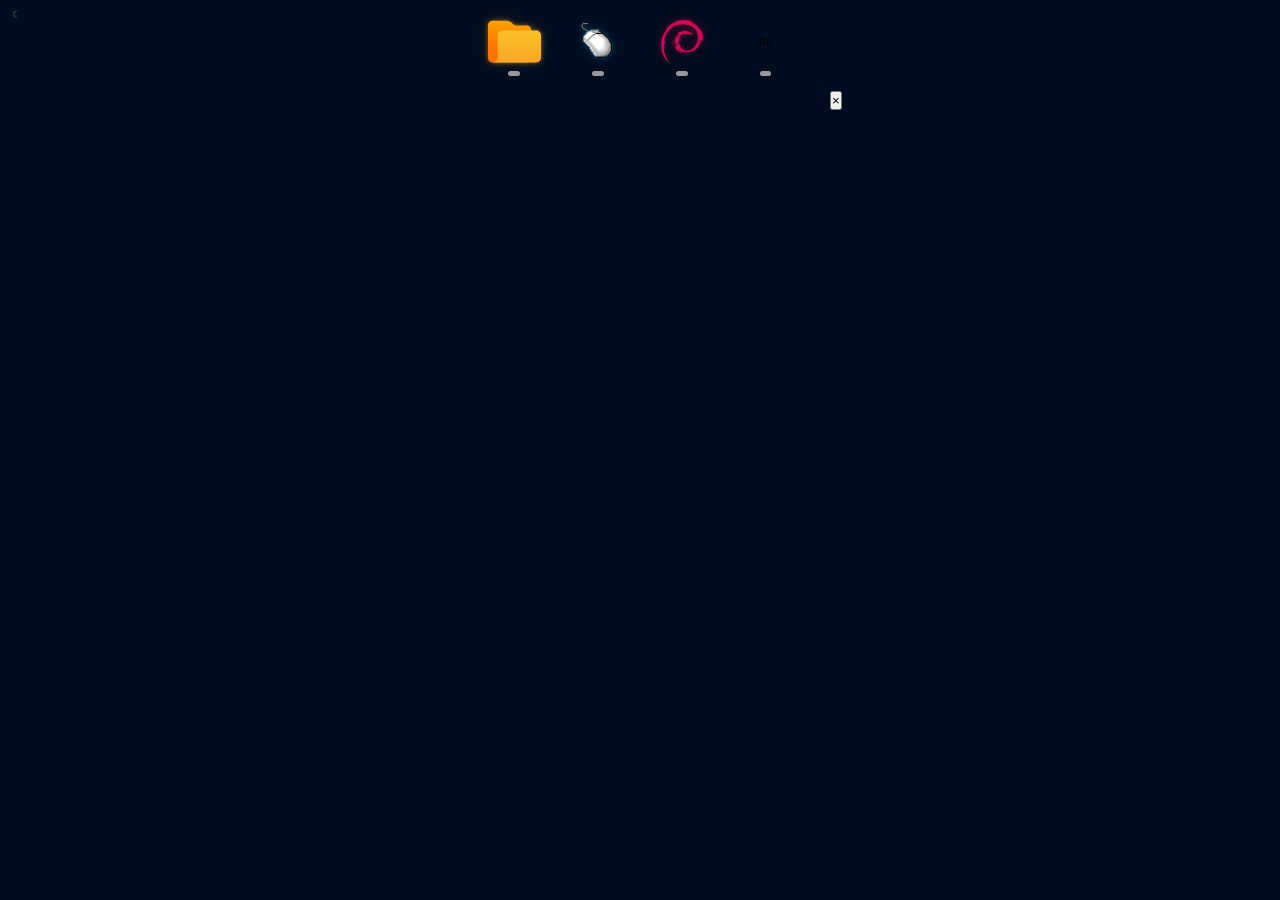
==== commit f3bf1736: "update - lets see" ====
--- a/actual-inside.html
+++ b/actual-inside.html
@@ -66,6 +66,17 @@
           <strong>Pinned</strong>
           <span class="show-all">Show all apps →</span>
         </div>
+        
+        <!-- INSERT MARQUEE HERE -->
+        <div class="marquee-section">
+          <div class="marquee-wrapper">
+            <div class="marquee-content">
+              Welcome to ehdude's Dashboard — Featuring smooth scrolling updates, live scrobbles, and pinned apps! 🚀
+            </div>
+          </div>
+        </div>
+        <!-- END MARQUEE -->
+
         <div class="apps-grid" id="appsGrid"></div>
       </div>
 
--- a/css/theme.css
+++ b/css/theme.css
@@ -37,28 +37,3 @@
   background: var(--color-bg-primary);
   color: var(--color-text-primary);
 }
-
-.theme-toggle {
-  position: fixed;
-  top: 12px;
-  left: 14px;
-  z-index: 999;
-  appearance: none;
-  background: transparent;
-  border: 0;
-  padding: 0;
-  margin: 0;
-  font: inherit;
-  font-size: 12px;
-  letter-spacing: 0.08em;
-  text-transform: lowercase;
-  color: var(--color-text-secondary);
-  cursor: pointer;
-  opacity: 0.9;
-}
-
-.theme-toggle:hover,
-.theme-toggle:focus-visible {
-  color: var(--color-text-primary);
-  outline: none;
-}
--- a/css/dashboard.css
+++ b/css/dashboard.css
@@ -41,30 +41,40 @@
 
 .theme-toggle {
   position: fixed;
-  left: max(12px, env(safe-area-inset-left));
-  bottom: max(12px, env(safe-area-inset-bottom));
-  z-index: 1300;
+  top: max(9px, env(safe-area-inset-top));
+  left: max(10px, env(safe-area-inset-left));
+  z-index: 1001;
   appearance: none;
   -webkit-appearance: none;
-  border: 1px solid var(--color-border-primary);
-  border-radius: 6px;
-  padding: 3px 6px 4px;
-  background: var(--color-bg-secondary);
-  color: var(--color-text-secondary);
-  box-shadow: 2px 3px 0 var(--color-shadow);
-  font: 11px/1 Georgia, serif;
-  letter-spacing: 0.05em;
+  border: 0;
+  border-radius: 0;
+  padding: 1px 2px;
+  margin: 0;
+  background: transparent;
+  color: rgba(255, 255, 255, 0.56);
+  font: 10px/1 Georgia, serif;
+  letter-spacing: 0;
   text-transform: lowercase;
   cursor: pointer;
-  opacity: 0.92;
+  opacity: 0.72;
 }
 
 .theme-toggle:hover,
 .theme-toggle:focus-visible {
   outline: none;
-  color: var(--color-text-primary);
-  border-color: var(--color-accent);
-  background: var(--color-bg-tertiary);
+  color: rgba(255, 255, 255, 0.9);
+  opacity: 1;
+  text-decoration: underline;
+  text-underline-offset: 2px;
+}
+
+:root[data-theme="light"] .theme-toggle {
+  color: rgba(81, 75, 77, 0.58);
+}
+
+:root[data-theme="light"] .theme-toggle:hover,
+:root[data-theme="light"] .theme-toggle:focus-visible {
+  color: rgba(81, 75, 77, 0.92);
 }
 
 .top-bar {
@@ -111,9 +121,11 @@
 
 .dock-icon,
 .debian-stroke,
-.scrobble-mark {
+.scrobble-icon {
   width: var(--dock-icon-size);
   height: var(--dock-icon-size);
+  min-width: 0;
+  min-height: 0;
   display: block;
   object-fit: contain;
   pointer-events: none;
@@ -139,18 +151,10 @@
     drop-shadow(0 0 0.4em rgba(215, 10, 83, 0.2));
 }
 
-.scrobble-mark {
-  display: inline-flex;
-  align-items: center;
-  justify-content: center;
-  border: 1px solid var(--color-border-primary);
-  border-radius: 0.48em;
-  background: var(--color-bg-secondary);
-  color: var(--color-text-primary);
-  box-shadow: 0.16em 0.18em 0 var(--color-shadow);
-  font: 700 1.08em/1 Georgia, serif;
-  letter-spacing: -0.03em;
-  text-transform: lowercase;
+.scrobble-icon {
+  max-width: var(--dock-icon-size);
+  max-height: var(--dock-icon-size);
+  filter: none;
 }
 
 .folder-btn .active_line,
@@ -190,7 +194,7 @@
 .scrobble-toggle:focus .scrobble-active-line,
 .scrobble-toggle:active .scrobble-active-line {
   width: 2.3em;
-  background-color: var(--color-accent);
+  background-color: #d51007;
 }
 
 .folder-btn:focus .dock-icon,
@@ -203,6 +207,11 @@
 .debian-shortcut:focus .debian-stroke,
 .debian-shortcut:active .debian-stroke {
   animation: debian-wow 1s forwards;
+}
+
+.scrobble-toggle:focus .scrobble-icon,
+.scrobble-toggle:active .scrobble-icon {
+  animation: dock-icon-wow 1s forwards;
 }
 
 @keyframes dock-icon-wow {
@@ -476,82 +485,47 @@
   color: #9c6454;
 }
 
-.scrobble-panel {
+
+.scrobble-ticker {
   position: fixed;
-  top: calc(max(8px, env(safe-area-inset-top)) + 82px);
-  right: max(12px, env(safe-area-inset-right));
-  z-index: 900;
-  width: min(400px, calc(100vw - 24px));
-  height: min(640px, calc(100dvh - 108px - env(safe-area-inset-bottom)));
-  display: flex;
-  flex-direction: column;
-  overflow: hidden;
-  background: var(--color-bg-secondary);
-  color: var(--color-text-primary);
-  border: 1px solid var(--color-border-primary);
-  border-radius: var(--menu-radius);
-  box-shadow: 4px 6px 12px var(--color-shadow);
+  left: max(0px, env(safe-area-inset-left));
+  right: max(0px, env(safe-area-inset-right));
+  bottom: max(0px, env(safe-area-inset-bottom));
+  z-index: 950;
+  height: 76px;
+  overflow: visible;
+  background: transparent;
   opacity: 1;
   visibility: visible;
   pointer-events: auto;
-  transform: translateY(0) scale(1);
-  transform-origin: top right;
+  transform: translateY(0);
+  transition:
+    opacity 0.22s ease,
+    transform 0.22s ease,
+    visibility 0s linear 0s;
+}
+
+.scrobble-ticker.hidden {
+  opacity: 0;
+  visibility: hidden;
+  pointer-events: none;
+  transform: translateY(105%);
   transition:
     opacity 0.18s ease,
     transform 0.18s ease,
-    visibility 0s linear 0s;
-}
-
-.scrobble-panel.hidden {
-  opacity: 0;
-  visibility: hidden;
-  pointer-events: none;
-  transform: translateY(-8px) scale(0.98);
-  transition:
-    opacity 0.16s ease,
-    transform 0.16s ease,
-    visibility 0s linear 0.16s;
-}
-
-.scrobble-panel-bar {
-  flex: 0 0 auto;
-  display: flex;
-  align-items: center;
-  justify-content: flex-end;
-  padding: 8px;
-  background: var(--color-bg-secondary);
-  border-bottom: 1px solid var(--color-border-secondary);
-}
-
-.scrobble-close {
-  width: 30px;
-  height: 30px;
-  display: inline-flex;
-  align-items: center;
-  justify-content: center;
-  border: 1px solid var(--color-border-primary);
-  border-radius: 10px;
-  background: var(--color-bg-tertiary);
-  color: var(--color-text-secondary);
-  cursor: pointer;
-  font: 18px/1 Georgia, serif;
-  transition: background-color 0.15s ease, color 0.15s ease, border-color 0.15s ease;
-}
-
-.scrobble-close:hover,
-.scrobble-close:focus-visible {
-  outline: none;
-  color: var(--color-accent-contrast);
-  border-color: var(--color-accent);
-  background: var(--color-accent);
+    visibility 0s linear 0.18s;
 }
 
 .scrobble-frame {
   width: 100%;
-  flex: 1 1 auto;
-  min-height: 0;
+  height: 100%;
   border: 0;
   background: transparent;
+  display: block;
+}
+
+body.has-live-scrobble .stage {
+  padding-bottom: max(92px, calc(var(--stage-pad-bottom) + 76px + env(safe-area-inset-bottom)));
 }
 
 @media (max-width: 768px) {
@@ -605,12 +579,12 @@
     font-size: 20px;
   }
 
-  .scrobble-panel {
-    top: 86px;
-    left: max(12px, env(safe-area-inset-left));
-    right: max(12px, env(safe-area-inset-right));
-    width: auto;
-    height: calc(100dvh - 104px - env(safe-area-inset-bottom));
+  .scrobble-ticker {
+    height: 82px;
+  }
+
+  body.has-live-scrobble .stage {
+    padding-bottom: max(98px, calc(var(--stage-pad-bottom) + 82px + env(safe-area-inset-bottom)));
   }
 }
 
@@ -637,9 +611,12 @@
     font-size: 12px;
   }
 
-  .scrobble-panel {
-    top: 80px;
-    height: calc(100dvh - 96px - env(safe-area-inset-bottom));
+  .scrobble-ticker {
+    height: 86px;
+  }
+
+  body.has-live-scrobble .stage {
+    padding-bottom: max(102px, calc(var(--stage-pad-bottom) + 86px + env(safe-area-inset-bottom)));
   }
 }
 
@@ -651,8 +628,8 @@
   }
 
   .theme-toggle {
-    font-size: 10px;
-    padding: 3px 5px;
+    font-size: 9px;
+    padding: 1px 2px;
   }
 
   .search-bar input {
@@ -689,8 +666,71 @@
     padding-bottom: 6px;
   }
 
-  .scrobble-panel {
-    top: 72px;
-    height: calc(100dvh - 84px - env(safe-area-inset-bottom));
-  }
-}
+  .scrobble-ticker {
+    height: 76px;
+  }
+
+  body.has-live-scrobble .stage {
+    padding-bottom: max(88px, calc(var(--stage-pad-bottom) + 76px + env(safe-area-inset-bottom)));
+  }
+  
+  /* --- MODERN MARQUEE STYLES --- */
+.marquee-section {
+  width: 100%;
+  margin-bottom: 24px; /* Matches your content padding */
+}
+
+.marquee-wrapper {
+  width: 100%;
+  overflow: hidden;
+  white-space: nowrap;
+  box-sizing: border-box;
+  position: relative;
+  height: 32px; /* Fixed height for consistency */
+  display: flex;
+  align-items: center;
+}
+
+/* Optional: Fade effects on left and right edges */
+.marquee-wrapper::before,
+.marquee-wrapper::after {
+  content: "";
+  position: absolute;
+  top: 0;
+  bottom: 0;
+  width: 60px;
+  z-index: 2;
+  pointer-events: none;
+}
+
+.marquee-wrapper::before {
+  left: 0;
+  background: linear-gradient(to right, var(--color-bg-secondary), transparent);
+}
+
+.marquee-wrapper::after {
+  right: 0;
+  background: linear-gradient(to left, var(--color-bg-secondary), transparent);
+}
+
+.marquee-content {
+  display: inline-block;
+  padding-left: 100%;
+  animation: scroll-left 18s linear infinite;
+  font-family: "JetBrains Mono", monospace;
+  font-size: 13px;
+  color: rgba(255, 255, 255, 0.75);
+  text-shadow: 0 0 6px rgba(16, 122, 176, 0.3);
+}
+
+/* Pause on hover */
+.marquee-wrapper:hover .marquee-content {
+  animation-play-state: paused;
+}
+
+@keyframes scroll-left {
+  0%   { transform: translateX(0); }
+  100% { transform: translateX(-100%); }
+}
+  
+}
